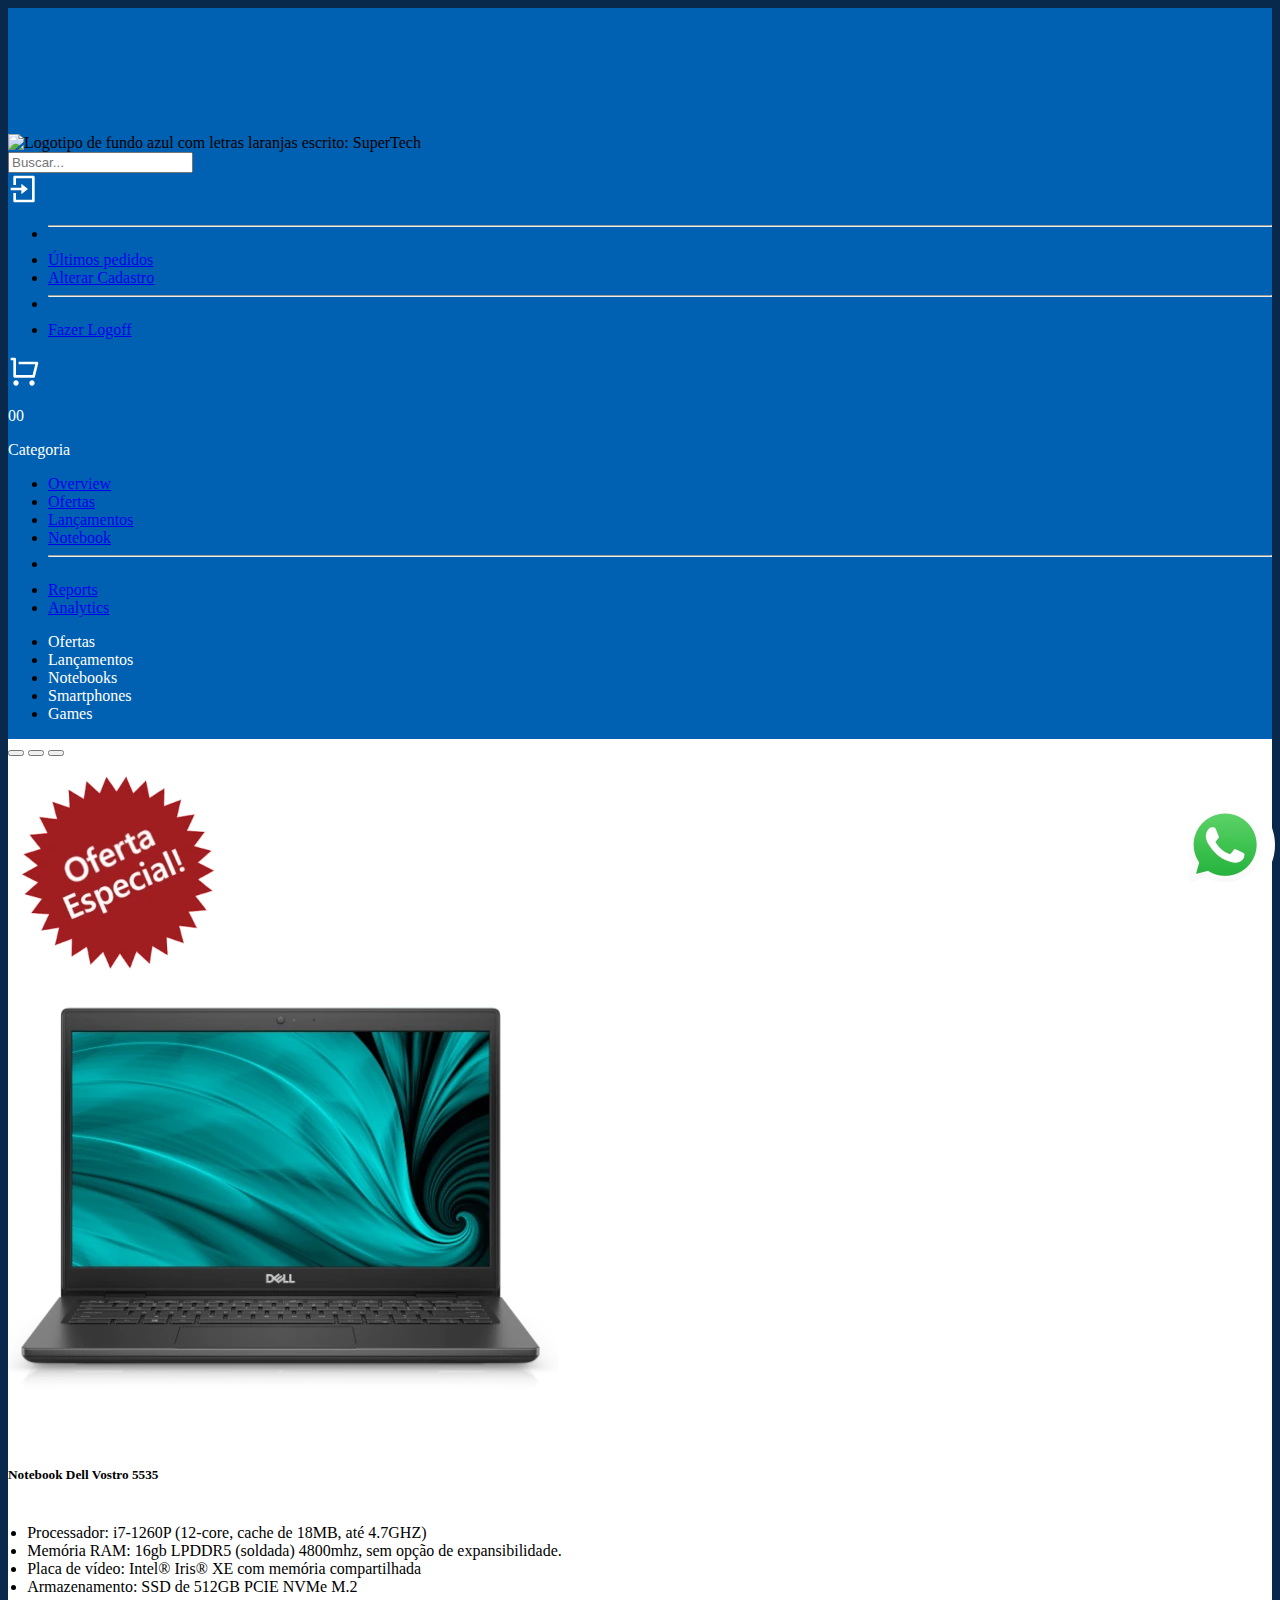
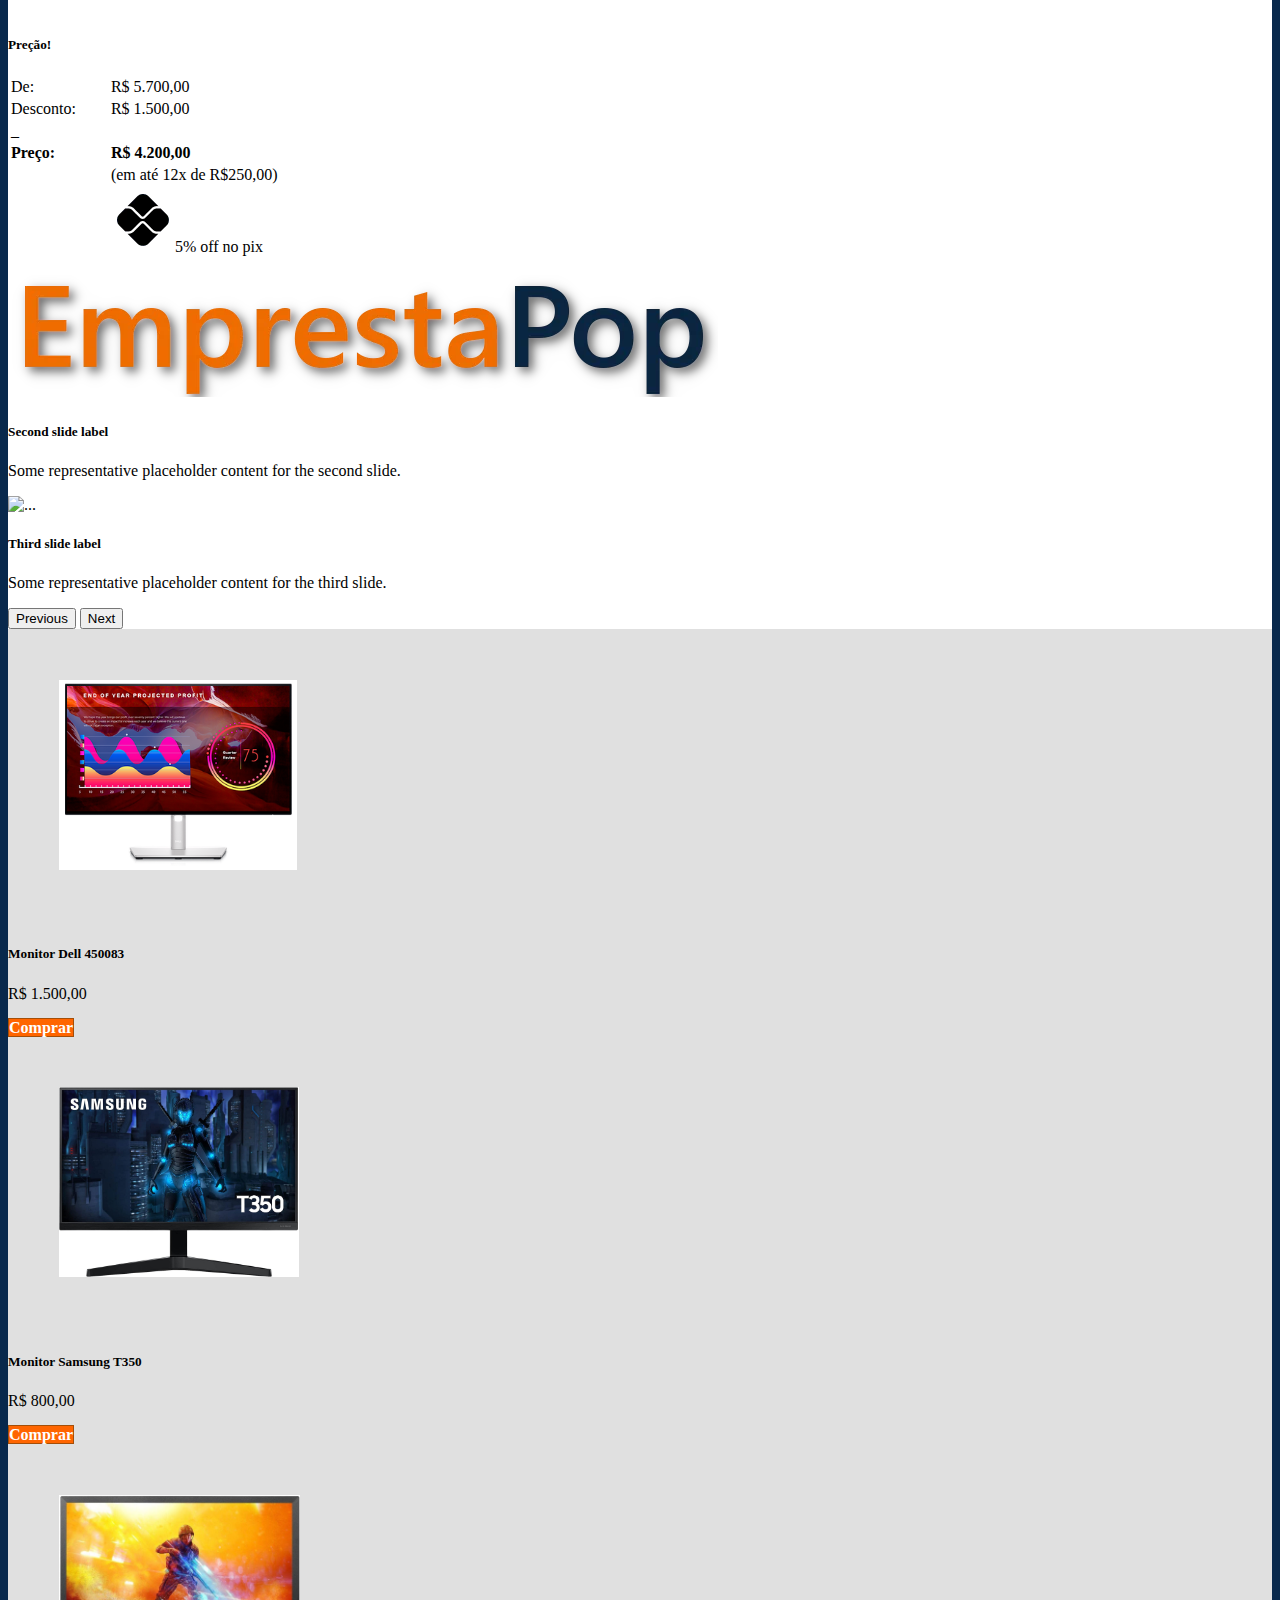
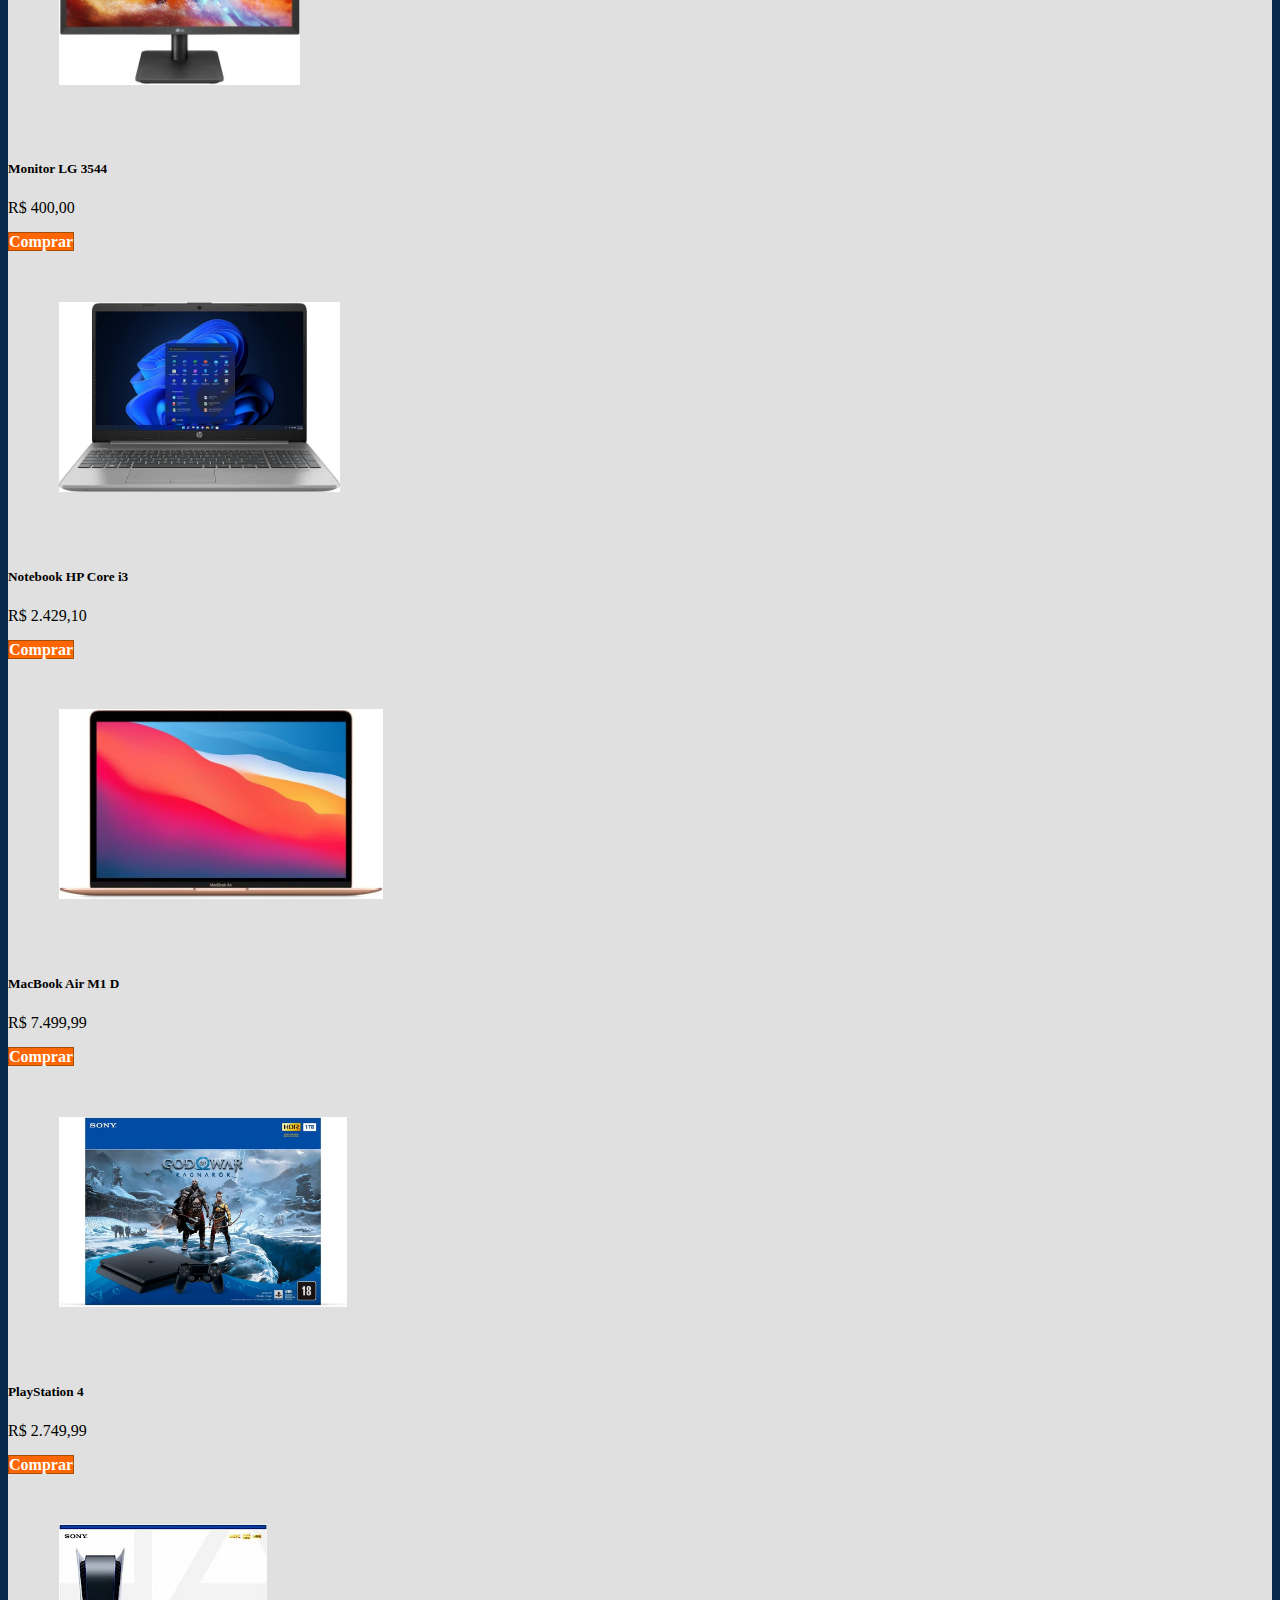
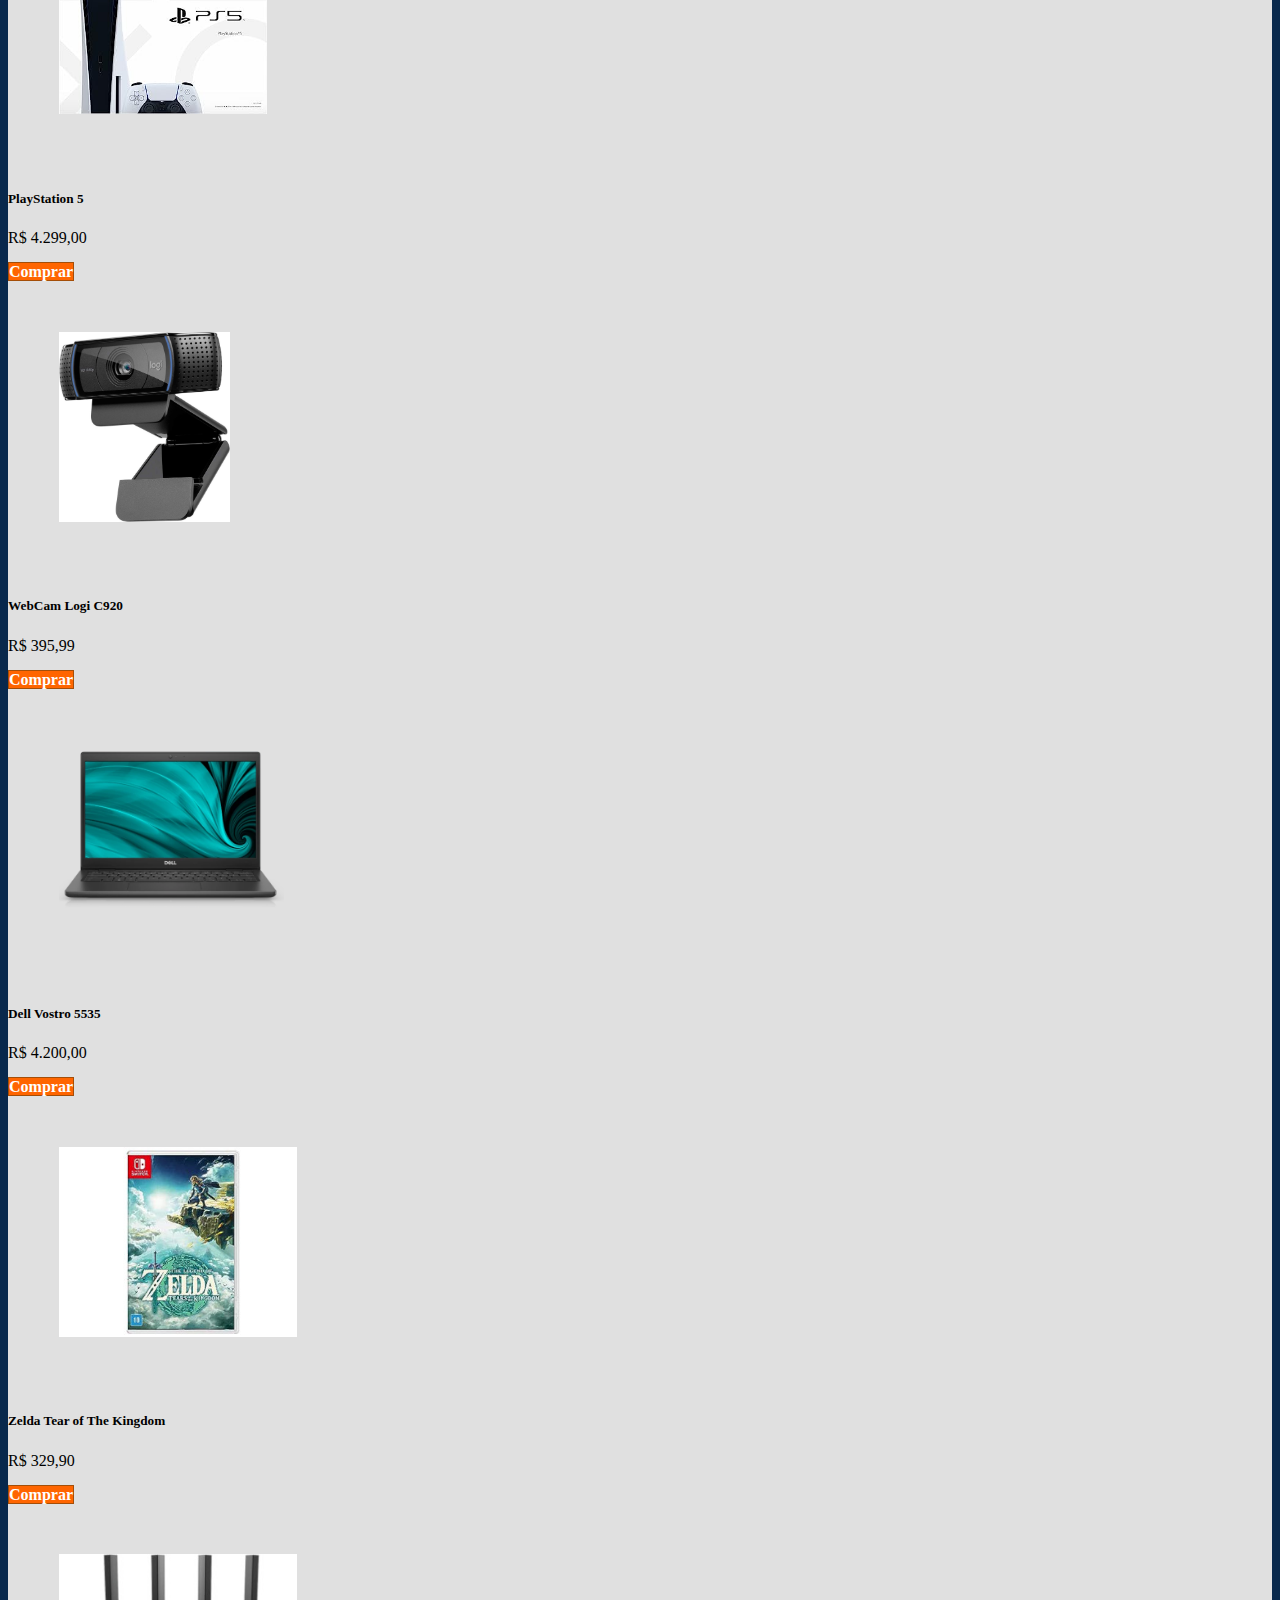
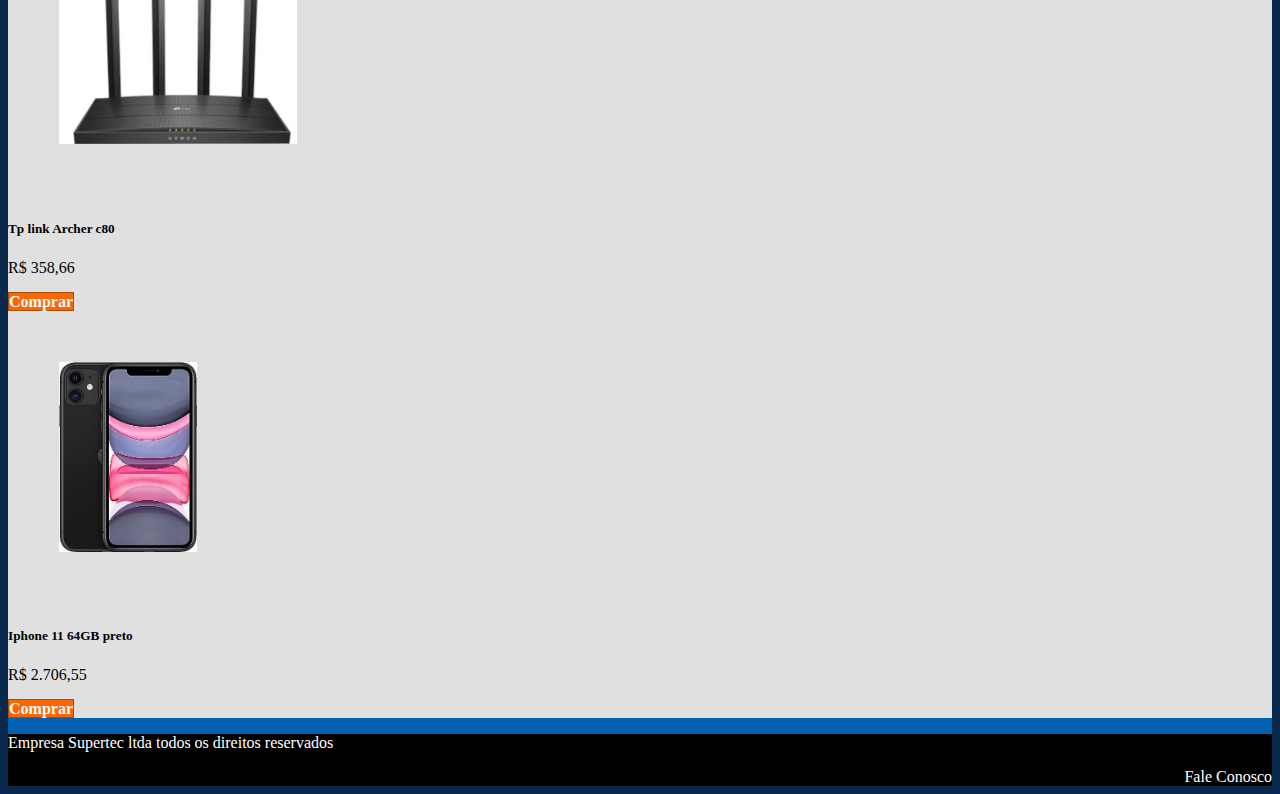
==== index.html @ a329a307 "projeto inicial" ====
<!DOCTYPE html>
<html lang="pt-br">
<head>
    <meta charset="UTF-8">
    <meta name="viewport" content="width=device-width, initial-scale=1.0">
    <title>Loja</title>
    <link href="https://cdn.jsdelivr.net/npm/bootstrap@5.2.3/dist/css/bootstrap.min.css" rel="stylesheet" integrity="sha384-rbsA2VBKQhggwzxH7pPCaAqO46MgnOM80zW1RWuH61DGLwZJEdK2Kadq2F9CUG65" crossorigin="anonymous" >
    <link href="https://cdn.jsdelivr.net/npm/remixicon@2.2.0/fonts/remixicon.css" rel="stylesheet">
    <link rel="stylesheet" href="style/style.css">

</head>

<body>
                                                                                        
    <div class="container">
     

        <header class="row">
            <!-- logo -->
            <div class="visual col-xs-12 col-sm-12 col-md-3 col-xl-2 fora-logo ">
                <div class="col">
                <img src="assets/Logo.webp" alt= "Logotipo de fundo azul com letras laranjas escrito: SuperTech" class="img-fluid fora-img">
                </div>
            </div>
            
            <!-- Search Bar -->
            <div class="d-flex col-xs-6 col-sm-12 col-md-5 col-xl-8 align-items-center py-3">
                <form class="w-100 me-3" role="search">
                  <input type="search" class="form-control" placeholder="Buscar..." aria-label="Search">
                </form>
            </div>
            <!-- Login-->
            <div class="col-xs-1 col-sm-1 col-md-1 col-xl-1 py-3 header-icon-button">
                <a href="#" class="d-block link-body-emphasis text-decoration-none dropdown-toggle" data-bs-toggle="dropdown" aria-expanded="false">
                    <img src="assets/login-box-line-white.svg" alt="mdo" width="32" height="32" class="rounded-circle">
                  </a>
                  <ul class="dropdown-menu text-small shadow">
                    
                    <li><hr class="dropdown-divider"></li>
                    <li><a class="dropdown-item" href="#">Últimos pedidos</a></li>
                    <li><a class="dropdown-item" href="#">Alterar Cadastro</a></li>
                    <li><hr class="dropdown-divider"></li>
                    <li><a class="dropdown-item" href="#">Fazer Logoff</a></li>
                  </ul>
            </div>
            <!-- Carrinho-->
            <div class="col-xs-1 col-sm-1 col-md-1 col-xl-1 py-3">
                <a href="#" class="d-block ">
                    <img src="assets/shopping-cart-line-white.svg" alt="mdo" width="32" height="32" class="">
                </a>
                <p id="contadorCarrinho" style="color:white">00</p>
                </div>
        
            <!--Barra de navegação-->
            <nav class="py-2 bg-body-tertiary border-bottom">
                <div class="container d-flex flex-wrap">
                    <div class="dropdown">
                        <a href="#" class="d-flex align-items-center py-2 px-2 dropdown-toggle link-nav-menu" data-bs-toggle="dropdown" aria-expanded="false">
                          Categoria
                        </a>
                        <ul class="dropdown-menu text-small shadow" style="">
                          <li><a class="dropdown-item active" href="#" aria-current="page">Overview</a></li>
                          <li><a class="dropdown-item" href="#">Ofertas</a></li>
                          <li><a class="dropdown-item" href="#">Lançamentos</a></li>
                          <li><a class="dropdown-item" href="#">Notebook</a></li>
                          <li><hr class="dropdown-divider"></li>
                          <li><a class="dropdown-item" href="#">Reports</a></li>
                          <li><a class="dropdown-item" href="#">Analytics</a></li>
                        </ul>
                      </div>
                    <ul class="nav me-auto ">
                        <li class="nav-item"><a href="#" class="nav-link link-body-emphasis px-2 link-nav-menu">Ofertas</a></li>
                        <li class="nav-item"><a href="#" class="nav-link link-body-emphasis px-2 link-nav-menu">Lançamentos</a></li>
                        <li class="nav-item"><a href="#" class="nav-link link-body-emphasis px-2 link-nav-menu">Notebooks</a></li>
                        <li class="nav-item"><a href="#" class="nav-link link-body-emphasis px-2 link-nav-menu">Smartphones</a></li>
                        <li class="nav-item"><a href="#" class="nav-link link-body-emphasis px-2 link-nav-menu">Games</a></li>
                    </ul>
                <div>
              </nav>
            <!-- carrossel -->
            <div class="pad-carrossel">
            <div class="row carrossel"> 
                <div id="carouselExampleDark" class="carousel carousel-dark slide axssd">
                    <!--Indicadores do carrossel _ _ _ -->
                    <div class="carousel-indicators">
                      <button type="button" data-bs-target="#carouselExampleDark" data-bs-slide-to="0" class="active" aria-current="true" aria-label="Slide 1"></button>
                      <button type="button" data-bs-target="#carouselExampleDark" data-bs-slide-to="1" aria-label="Slide 2"></button>
                      <button type="button" data-bs-target="#carouselExampleDark" data-bs-slide-to="2" aria-label="Slide 3"></button>
                    </div>
                    <!--Carrossel Conjunto-->
                    <div class="carousel-inner">
                      <!--Carrossel 1-->
                      <div class="carousel-item active" data-bs-interval="10000">
                        <div class="row carousel-item-block">
                        <div class="col-1 d-flex align-items-center" > <!--Oferta sim/não-->
                            <img src="assets/oferta-especial.webp" class="d-block w-100" alt="...">
                        </div>

                        <div class="col-3"> <!--Imagem do produto-->
                            <img src="assets/produto1.webp" class="d-block w-100" alt="...">
                        </div>
                                                
                        <div class="col-4 d-flex flex-wrap align-items-center"> <!-- Descrição lateral-->
                          <h5>Notebook Dell Vostro 5535</h5>
                          <ul class="carousel-item-text">
                            <li>Processador: i7-1260P (12-core, cache de 18MB, até 4.7GHZ)</li>
                            <li>Memória RAM: 16gb LPDDR5 (soldada) 4800mhz, sem opção de expansibilidade.</li>
                            <li>Placa de vídeo: Intel® Iris® XE com memória compartilhada</li>
                            <li >Armazenamento: SSD de 512GB PCIE NVMe M.2</li>
                          </ul>
                          
                        </div>
                        <div class="col-4">
                            <h5>Preção!</h5>
                            <table>
                                <tr><td>De:</td><td class="carousel-item-table">R$ 5.700,00</td></tr>
                                <tr><td>Desconto:</td><td class="carousel-item-table">R$ 1.500,00</td></tr>
                                <tr><td>_</td></tr>
                                <tr><td><span>Preço:</span></td><td class="carousel-item-table"><span>R$ 4.200,00</span></td></tr>
                                
                                <tr><td></td><td class="carousel-item-table">(em até 12x de R$250,00)</td></tr>
                                <tr><td></td><td class="carousel-item-table"><img src="assets/pix-64.webp" alt="">5% off no pix</td></tr>

                            </table>
                        </div>
                        </div>
                      </div>
                      <!--Carrossel 2-->
                      <div class="carousel-item" data-bs-interval="2000">
                        <img src="assets/Logo2.webp" class="d-block w-100" alt="...">
                        <div class="carousel-caption d-none d-md-block">
                          <h5>Second slide label</h5>
                          <p>Some representative placeholder content for the second slide.</p>
                        </div>
                      </div>
                      <!--Carrossel 3-->
                      <div class="carousel-item">
                        <img src="..." class="d-block w-100" alt="...">
                        <div class="carousel-caption d-none d-md-block">
                          <h5>Third slide label</h5>
                          <p>Some representative placeholder content for the third slide.</p>
                        </div>
                      </div>
                    </div>
                    <button class="carousel-control-prev" type="button" data-bs-target="#carouselExampleDark" data-bs-slide="prev">
                      <span class="carousel-control-prev-icon" aria-hidden="true"></span>
                      <span class="visually-hidden">Previous</span>
                    </button>
                    <button class="carousel-control-next" type="button" data-bs-target="#carouselExampleDark" data-bs-slide="next">
                      <span class="carousel-control-next-icon" aria-hidden="true"></span>
                      <span class="visually-hidden">Next</span>
                    </button>
                  </div>
            </div>
          </div>
    <!--Cards-->
        
            
    
    <div class="px-2">
      <div class="row g-3 container-card">
    <!--    
        <div class="col-sm-6 col-md-4 col-lg-3">    
            <div class="card border-primary">
              <div class="header-card-div">
                <div class="header-card-div-p">
                  <p>Adicionar ao carrinho</p>
                </div>
                <div class="header-card-div-img">
                <img src="assets/addcart.webp" alt="adicionar carrinho" class="header-card-img" >
                </div>
              </div>
                <img src="monitor.png" class="card-img-top" alt="...">
                    <div class="card-body">
                        <h5 class="card-title"> Produto</h5>
                        <p class="card-text">Descrição</p>
                        <a href="#" class="btn btn-info fw-bold">Compre!</a>
                    </div>
            </div>
        </div>
      -->

      </div>   
        
     </div>                    

     <whatsapp><img id="whatsapp_float" src="assets/whatsapp.webp" alt="Fale Conosco pelo Whatsapp!"></whatsapp>

     <div class="">
      <footer class="row">
        <div class="col"><p>Empresa Supertec ltda todos os direitos reservados</p></div>
        <div class="col fale-conosco">Fale Conosco <i class="ri-facebook-box-line"></i>  <i class="ri-instagram-line"></i> </div>
      </footer>
    </div>
 
  
<script src="https://cdn.jsdelivr.net/npm/bootstrap@5.2.3/dist/js/bootstrap.bundle.min.js" integrity="sha384-kenU1KFdBIe4zVF0s0G1M5b4hcpxyD9F7jL+jjXkk+Q2h455rYXK/7HAuoJl+0I4" crossorigin="anonymous"> </script>   
<script src="app/app.js"></script>
</body>
</html>
---- style/style.css ----
#whatsapp_float{
    width: 100px;
    position: fixed;
    bottom: 5px;
    right: 5px;
    box-shadow:0;
    background-color: white;
    border-radius: 50%;
    transition: background-color 0.5ms;
    transition: box-shaddow 0.5ms;
    
       
}
#whatsapp_float:hover{
    
    background-color: green;
    box-shadow: inset white 0 0 15px 10px;  
}

#login-in-out{
    background-color: lightgray;
    margin-right: 1%;
    padding: 5%;
    border-radius: 12px;
    border: 1px solid black;
    
    flex-shrink: 0;
}

.fora-img{
        margin-top: 10%;
        
}


.grupo-busca{
    margin-top: 4%;
}
.busca{
    width: calc(100% - 35px);
    border: 2px solid black;
    border-top-left-radius: 5px;
    border-bottom-left-radius: 5px;
    
}

.lupabusca{
    background-color: lightgray;
    padding: 1px 1px 1px 4px;
    width: 30px;
    height: 30px;
    border-radius: 5px;
    border: 2px solid black;
    align-items: center;
}

header{
    background-color: #0060b1;
}

body{
    background-color:#08284c;
}

.header-icon-button{
    color: black;
    
}
.link-nav-menu{
    text-decoration: none;
    color: white;
    text-align: center;
    transition: 0.4s;
    font-weight:500;
    
}

.link-nav-menu:visited{
    text-decoration: none;
    color: white;
        
}

.link-nav-menu:hover{
    text-decoration: underline;
    text-align: center;
    color: white;
}

.carrossel{
    background-color: white;
}

.carousel-item-block{
    margin-bottom: 1rem ;
    margin-top: 1rem;
}
.carousel-item-text{
    border: 0;
    padding: 1.2rem;
}

.carousel-item-table{
    padding-left: 2em;
}

tr span{
    font-weight: bold;
}

.container-card{
    background-color: #e0e0e0; 
}



.card-back-style{
    border: 0;
    justify-content: center;
    align-items: center;
}



.card-img-top{
    padding: 4%;
    
}

.card-button-color{
    background-color: #ff6500;
    border: 1px solid #a44e08;
    color: white;
    font-weight: bold;

}

.card-color-button:hover{
    background-color: #b86107;
    border: 1px solid #a44e08;
    

}

.card-img-dimensions{
    max-height: 190px;
    max-width: 100%;
    width: fit-content;
    
    

}

footer{
    background-color: black;
    color: #FFF;
}

.fale-conosco{
    text-align: right;
}

@media (max-width:576px){
.hide-menu{
	display:none;

}
}
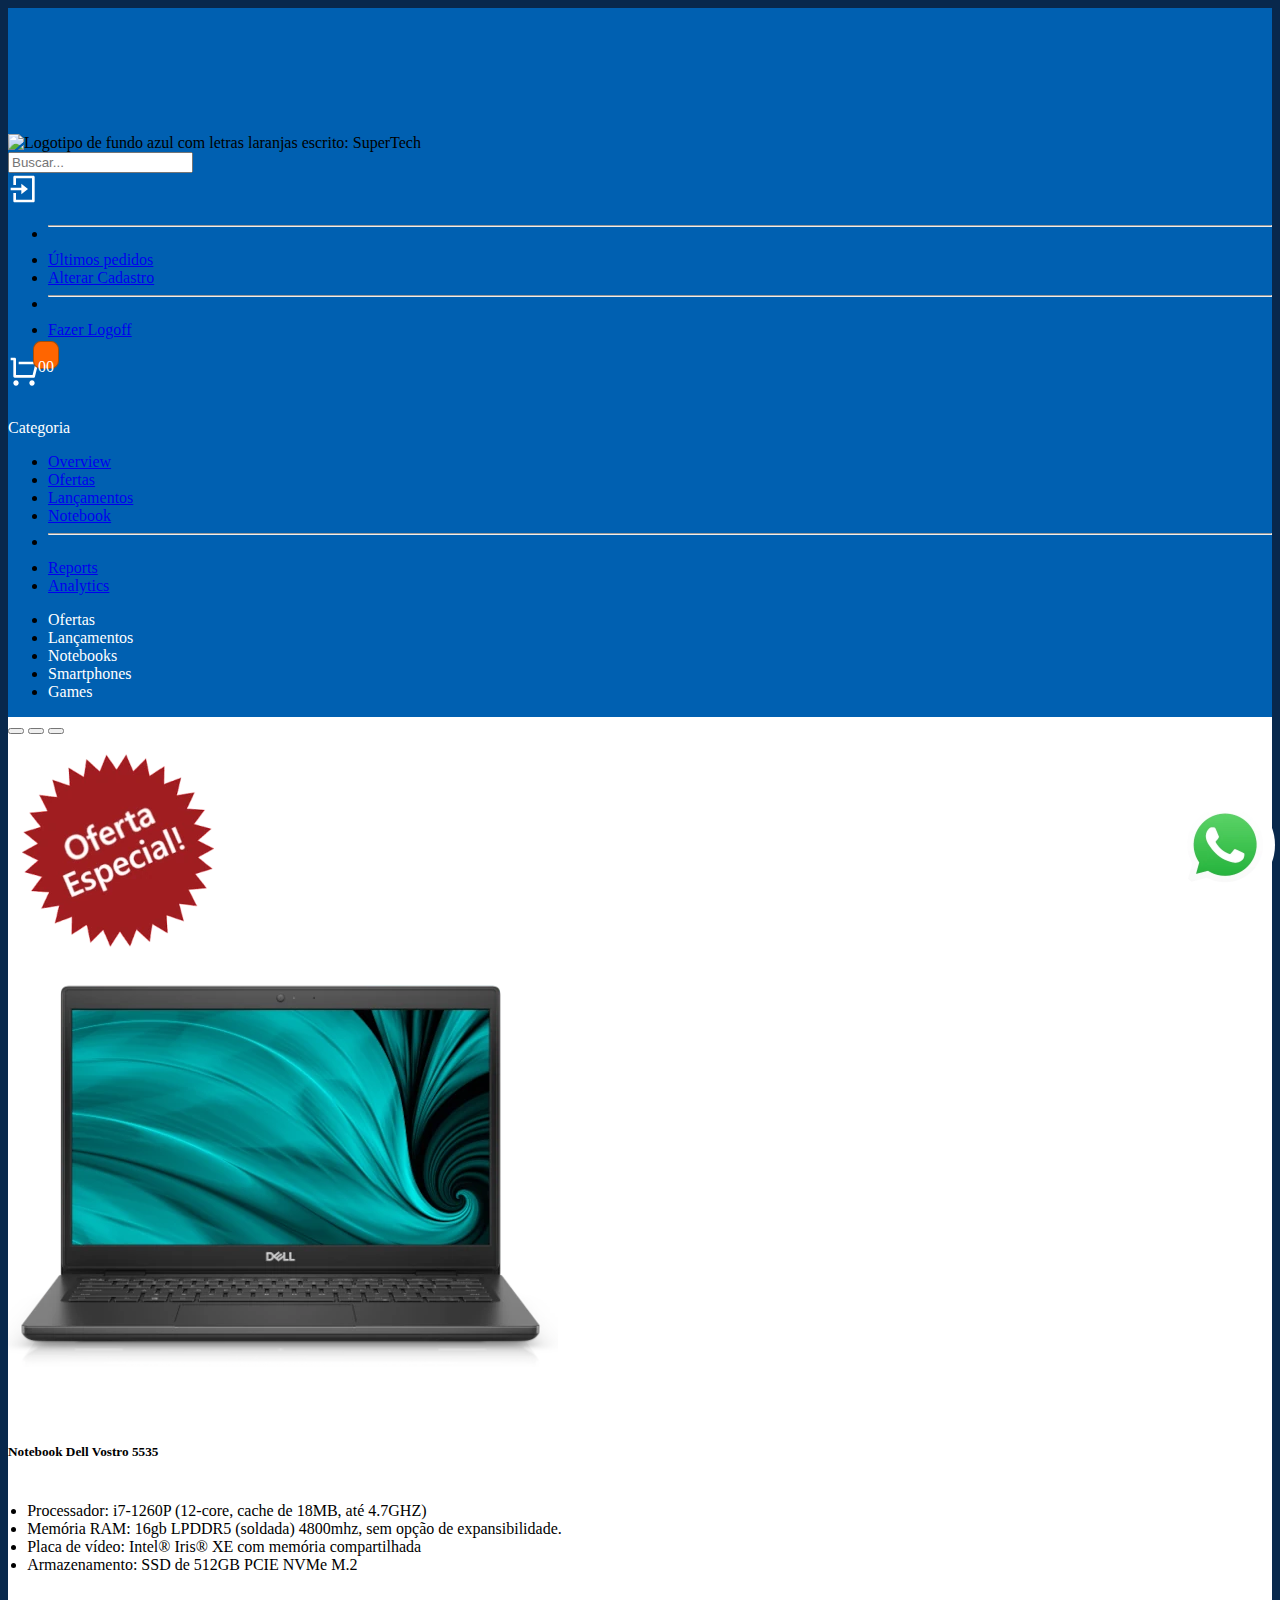
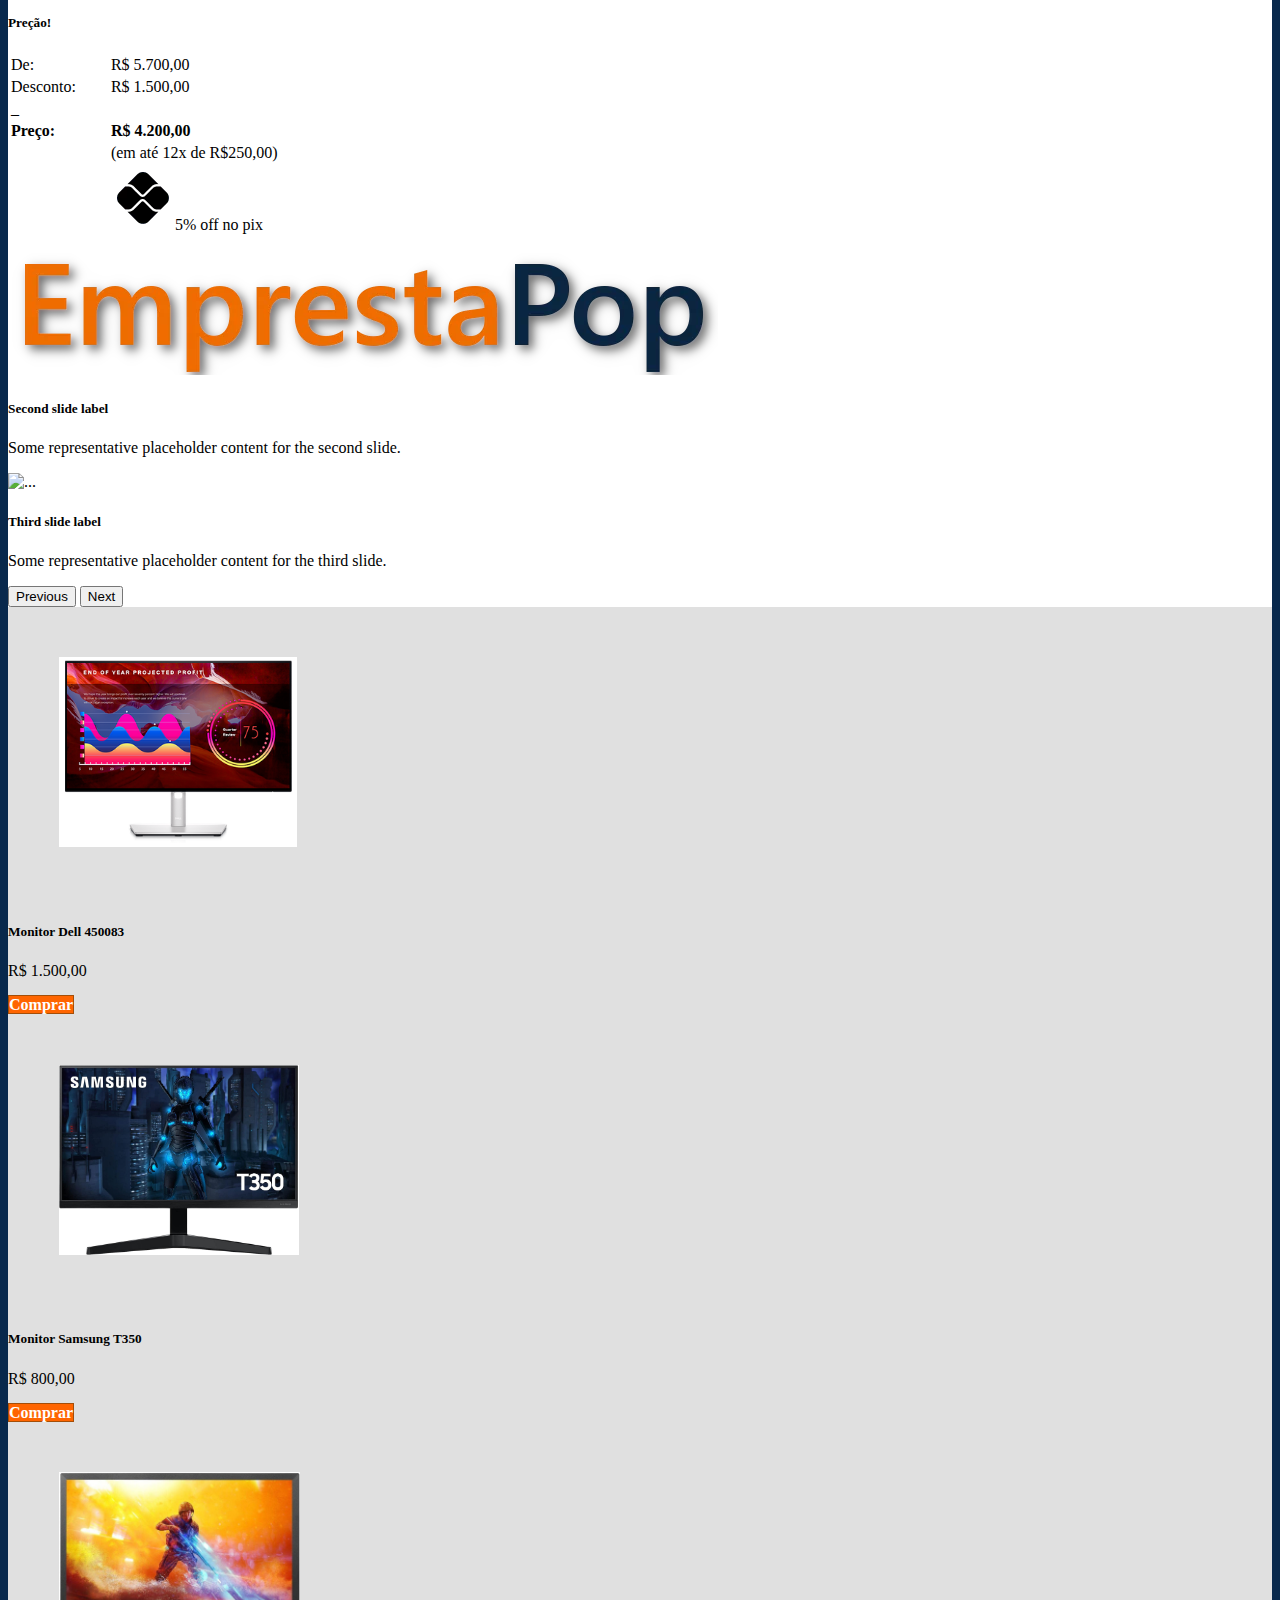
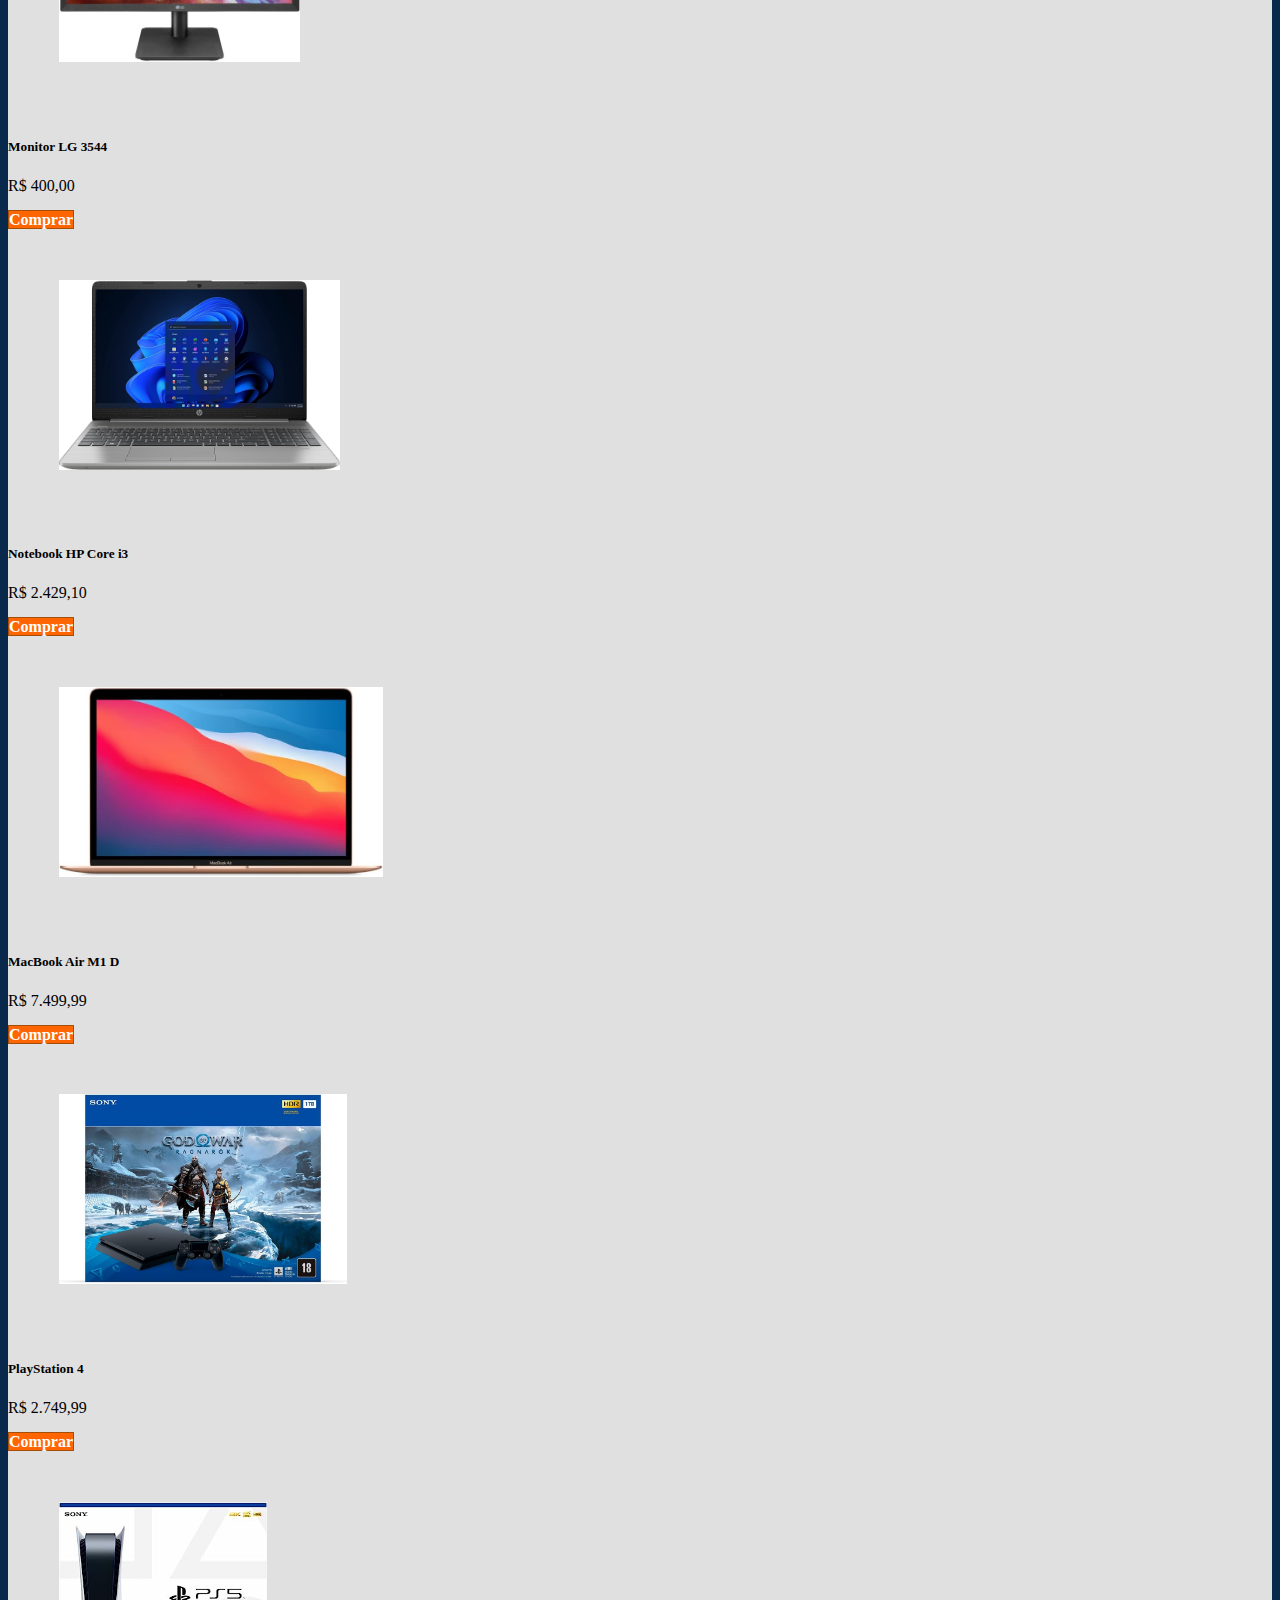
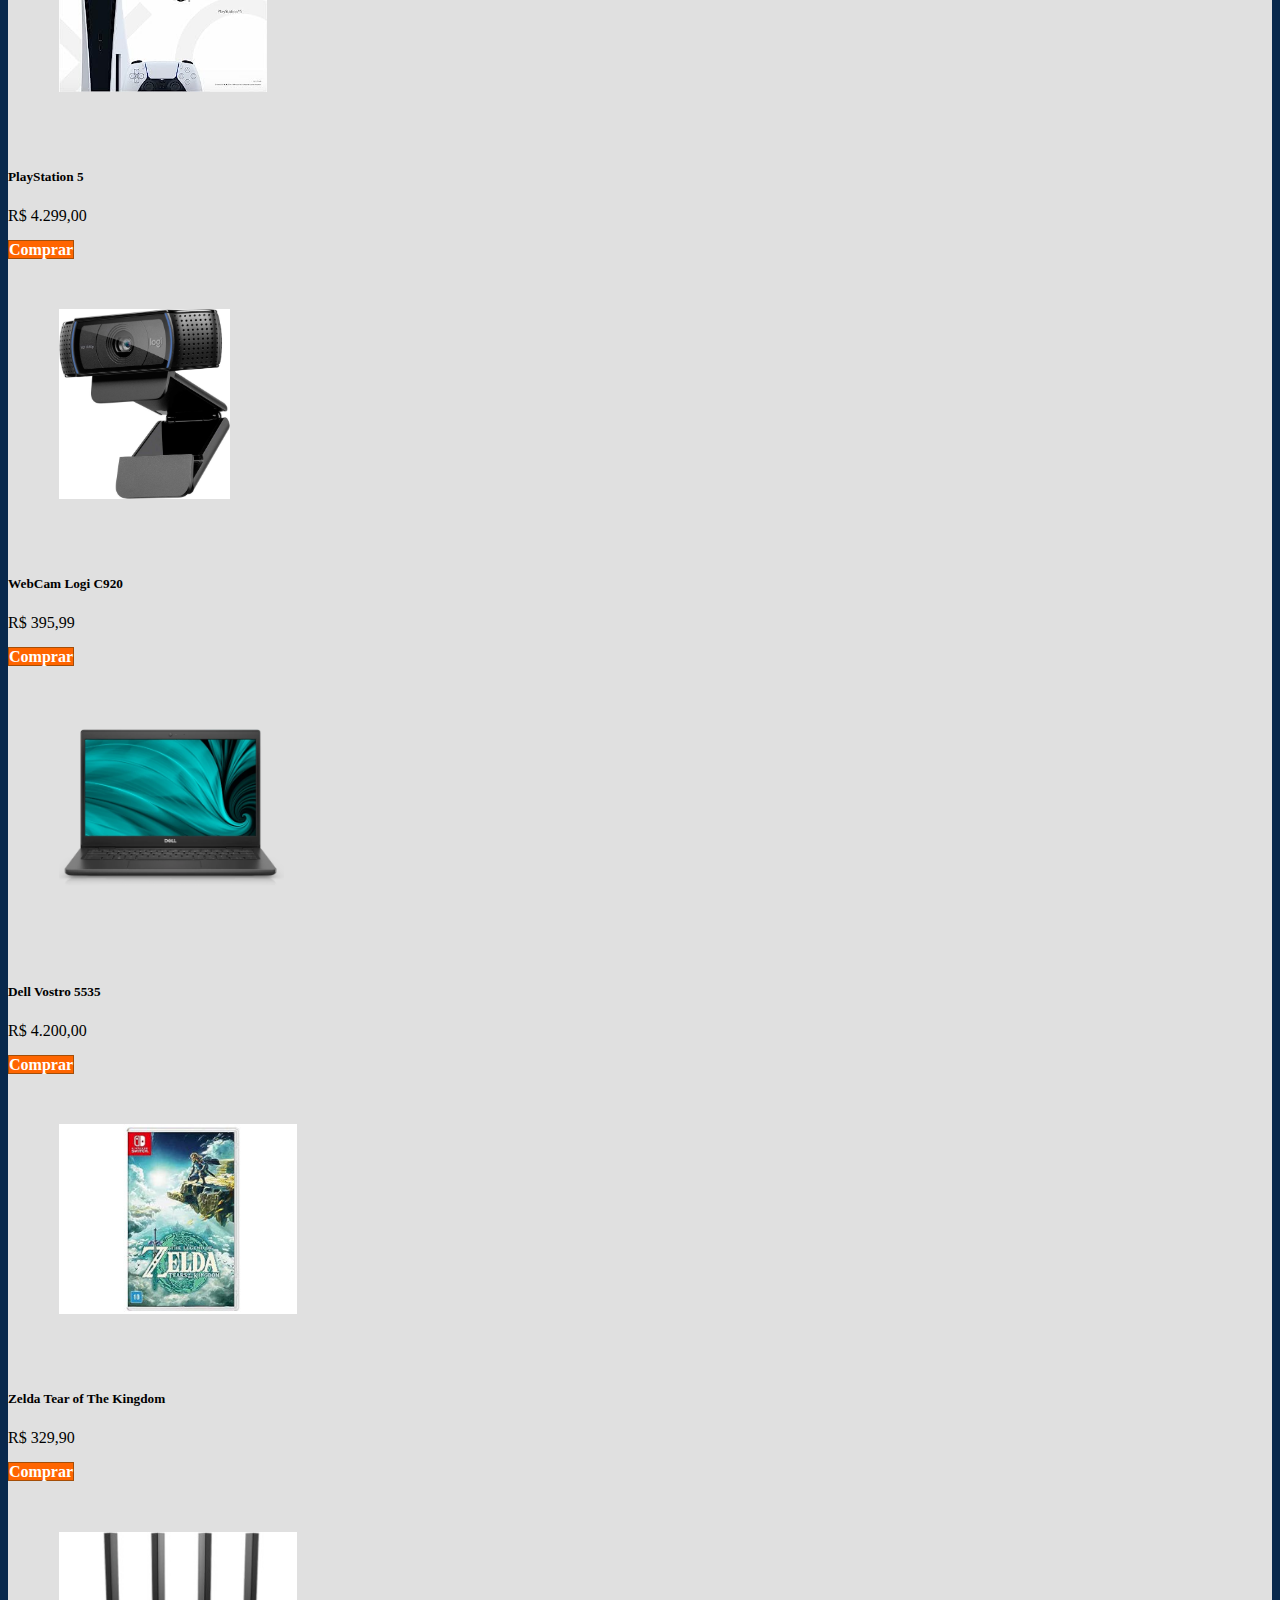
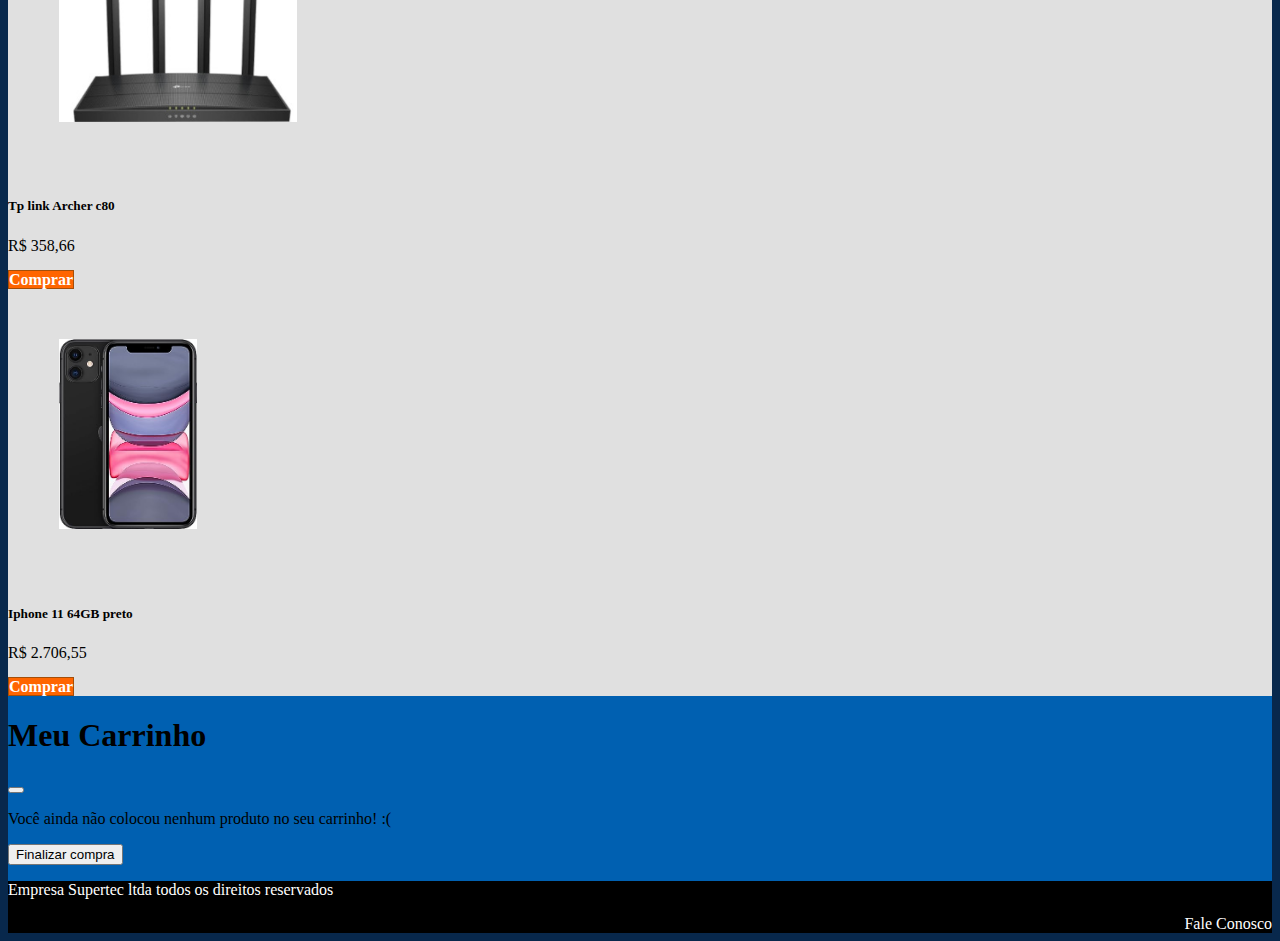
==== commit cc4d7dda: "Criação do Modal de Carrinho, criação do contador de itens" ====
--- a/index.html
+++ b/index.html
@@ -17,25 +17,24 @@
 
         <header class="row">
             <!-- logo -->
-            <div class="visual col-xs-12 col-sm-12 col-md-3 col-xl-2 fora-logo ">
+            <div class="col-xs-12 col-sm-12 col-md-3 col-xl-2 fora-logo">
                 <div class="col">
                 <img src="assets/Logo.webp" alt= "Logotipo de fundo azul com letras laranjas escrito: SuperTech" class="img-fluid fora-img">
                 </div>
             </div>
             
             <!-- Search Bar -->
-            <div class="d-flex col-xs-6 col-sm-12 col-md-5 col-xl-8 align-items-center py-3">
+            <div class="d-flex col-xs-6 col-sm-12 col-md-5 col-xl-8 align-items-center py-4">
                 <form class="w-100 me-3" role="search">
                   <input type="search" class="form-control" placeholder="Buscar..." aria-label="Search">
                 </form>
             </div>
             <!-- Login-->
-            <div class="col-xs-1 col-sm-1 col-md-1 col-xl-1 py-3 header-icon-button">
+            <div class="col-xs-1 col-sm-1 col-md-1 col-xl-1 header-icon-button py-4">
                 <a href="#" class="d-block link-body-emphasis text-decoration-none dropdown-toggle" data-bs-toggle="dropdown" aria-expanded="false">
                     <img src="assets/login-box-line-white.svg" alt="mdo" width="32" height="32" class="rounded-circle">
                   </a>
                   <ul class="dropdown-menu text-small shadow">
-                    
                     <li><hr class="dropdown-divider"></li>
                     <li><a class="dropdown-item" href="#">Últimos pedidos</a></li>
                     <li><a class="dropdown-item" href="#">Alterar Cadastro</a></li>
@@ -44,12 +43,20 @@
                   </ul>
             </div>
             <!-- Carrinho-->
-            <div class="col-xs-1 col-sm-1 col-md-1 col-xl-1 py-3">
-                <a href="#" class="d-block ">
-                    <img src="assets/shopping-cart-line-white.svg" alt="mdo" width="32" height="32" class="">
-                </a>
-                <p id="contadorCarrinho" style="color:white">00</p>
-                </div>
+            <div class="col-xs-1 col-sm-1 col-md-1 col-xl-1 header-icon-button py-4">
+              <a href="#" class="d-block">
+                <img src="assets/shopping-cart-line-white.svg" alt="mdo" width="32" height="32" class="" data-bs-toggle="modal" data-bs-target="#modalExibirCarrinho" >
+            </a>
+            <div id="contadorCarrinhoDiv">
+            <p id="contadorCarrinho" class="" style="color:white">00</p>
+            </div>
+          </div>
+
+            
+            <!-- <div class="col-xs-1 col-sm-1 col-md-1 col-xl-1 py-1">
+                
+                
+                </div> -->
         
             <!--Barra de navegação-->
             <nav class="py-2 bg-body-tertiary border-bottom">
@@ -184,6 +191,25 @@
         
      </div>                    
 
+
+<!-- Modal -->
+<div class="modal fade" id="modalExibirCarrinho" tabindex="-1" aria-labelledby="exampleModalLabel" aria-hidden="true">
+  <div class="modal-dialog modal-xl">
+    <div class="modal-content">
+      <div class="modal-header">
+        <h1 class="modal-title fs-5" id="exampleModalLabel">Meu Carrinho</h1>
+        <button type="button" class="btn-close" data-bs-dismiss="modal" aria-label="Close"></button>
+      </div>
+      <div class="modal-body" id="carrinhoModal">
+        <p>Você ainda não colocou nenhum produto no seu carrinho! :(</p>
+      </div>
+     <div class="modal-footer">
+        <button type="button" class="btn btn-primary">Finalizar compra</button>
+      </div>
+    </div>
+  </div>
+</div>
+<!-- -->
      <whatsapp><img id="whatsapp_float" src="assets/whatsapp.webp" alt="Fale Conosco pelo Whatsapp!"></whatsapp>
 
      <div class="">
--- a/style/style.css
+++ b/style/style.css
@@ -66,6 +66,20 @@
     color: black;
     
 }
+
+#contadorCarrinhoDiv{
+   text-align: center;
+   justify-content: center;
+   border: #a44e08 solid 0.5px;
+   background-color: #ff6500;
+   border-radius: 30%;
+   display: block;
+   position: relative;
+   bottom: 3.125rem;
+   left: 1.5625rem;
+   width: 1.5rem;
+   height: 1.6rem;
+}
 .link-nav-menu{
     text-decoration: none;
     color: white;
@@ -151,6 +165,28 @@
 
 }
 
+.modalItem{
+    display: flex;
+}
+
+.modalItemImagem{
+    align-items: center;
+    justify-content: center;
+    
+    
+}
+.modalImagem{
+    max-width: 200px;
+    width: fit-content;
+    height: fit-content;
+    max-height: 150px;
+}
+.modalItemQuantidade{
+    display: flex;
+    justify-content: space-around;
+    
+}
+
 footer{
     background-color: black;
     color: #FFF;
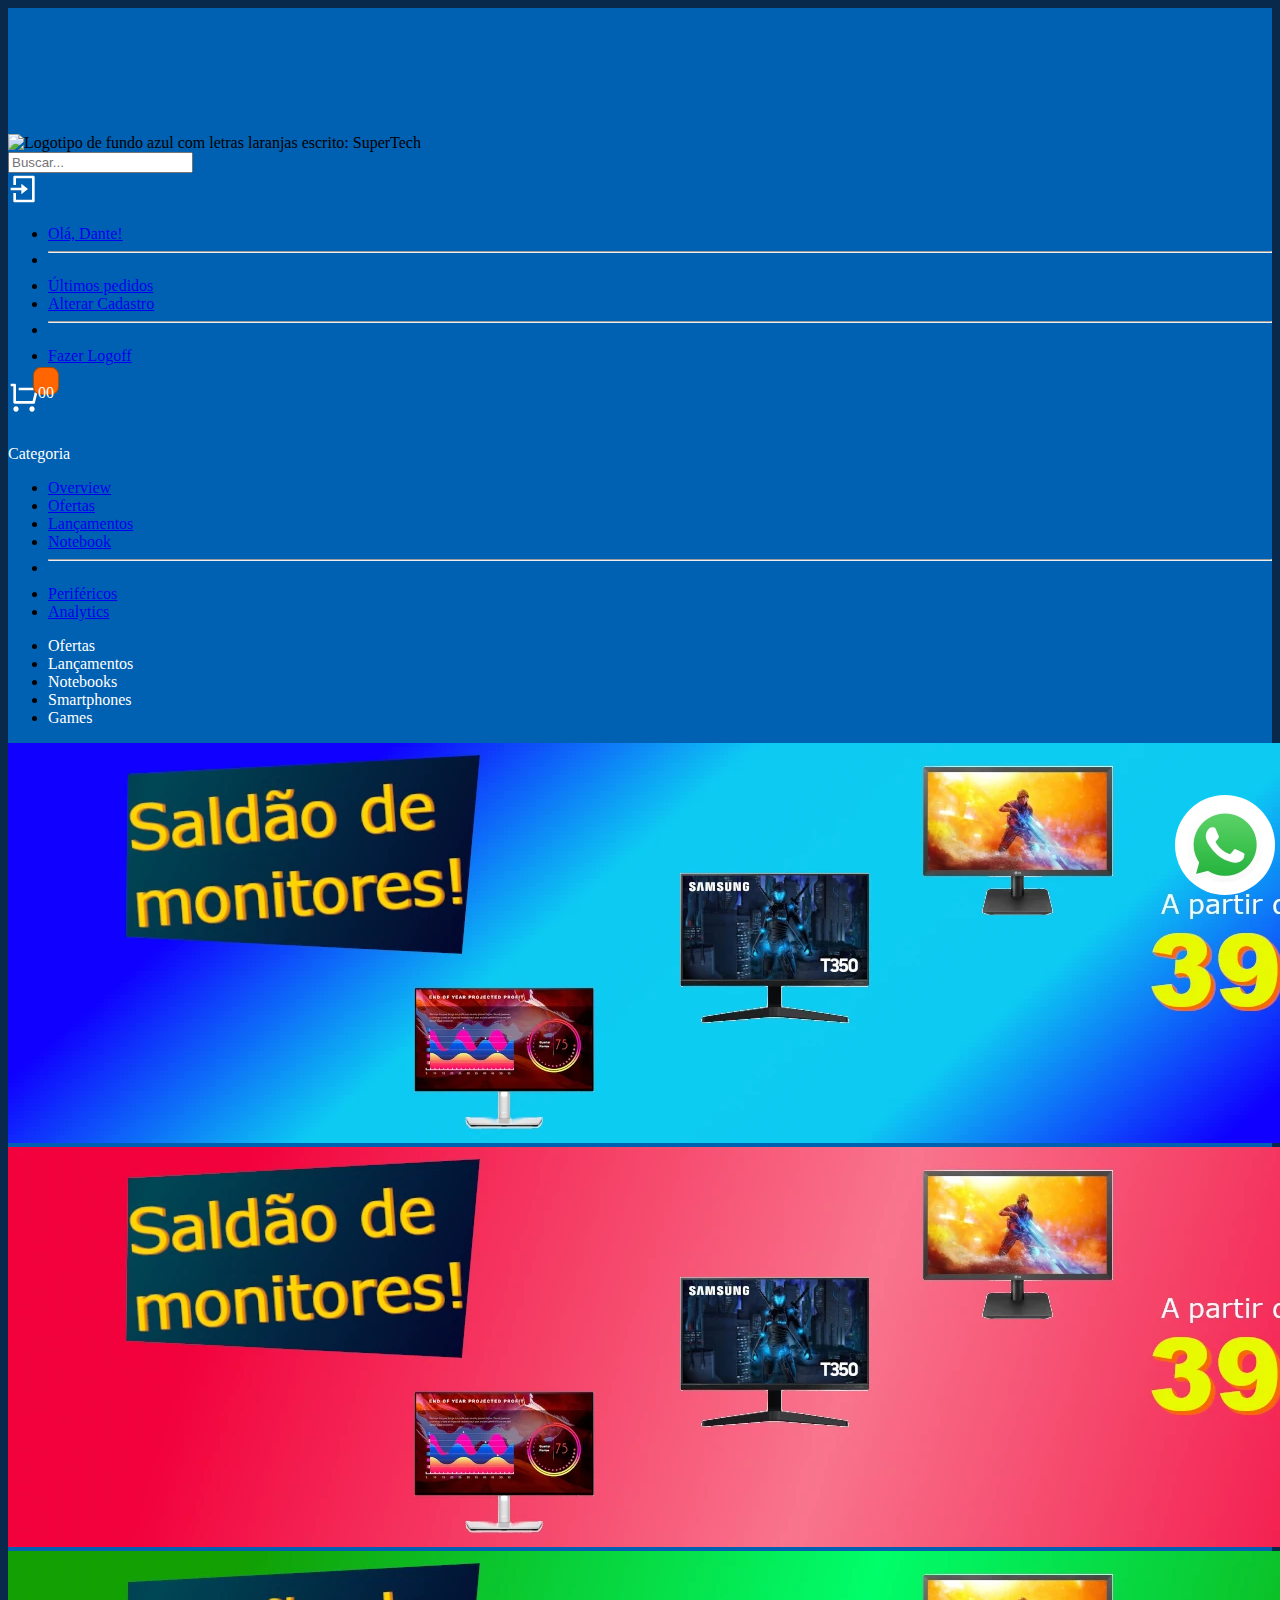
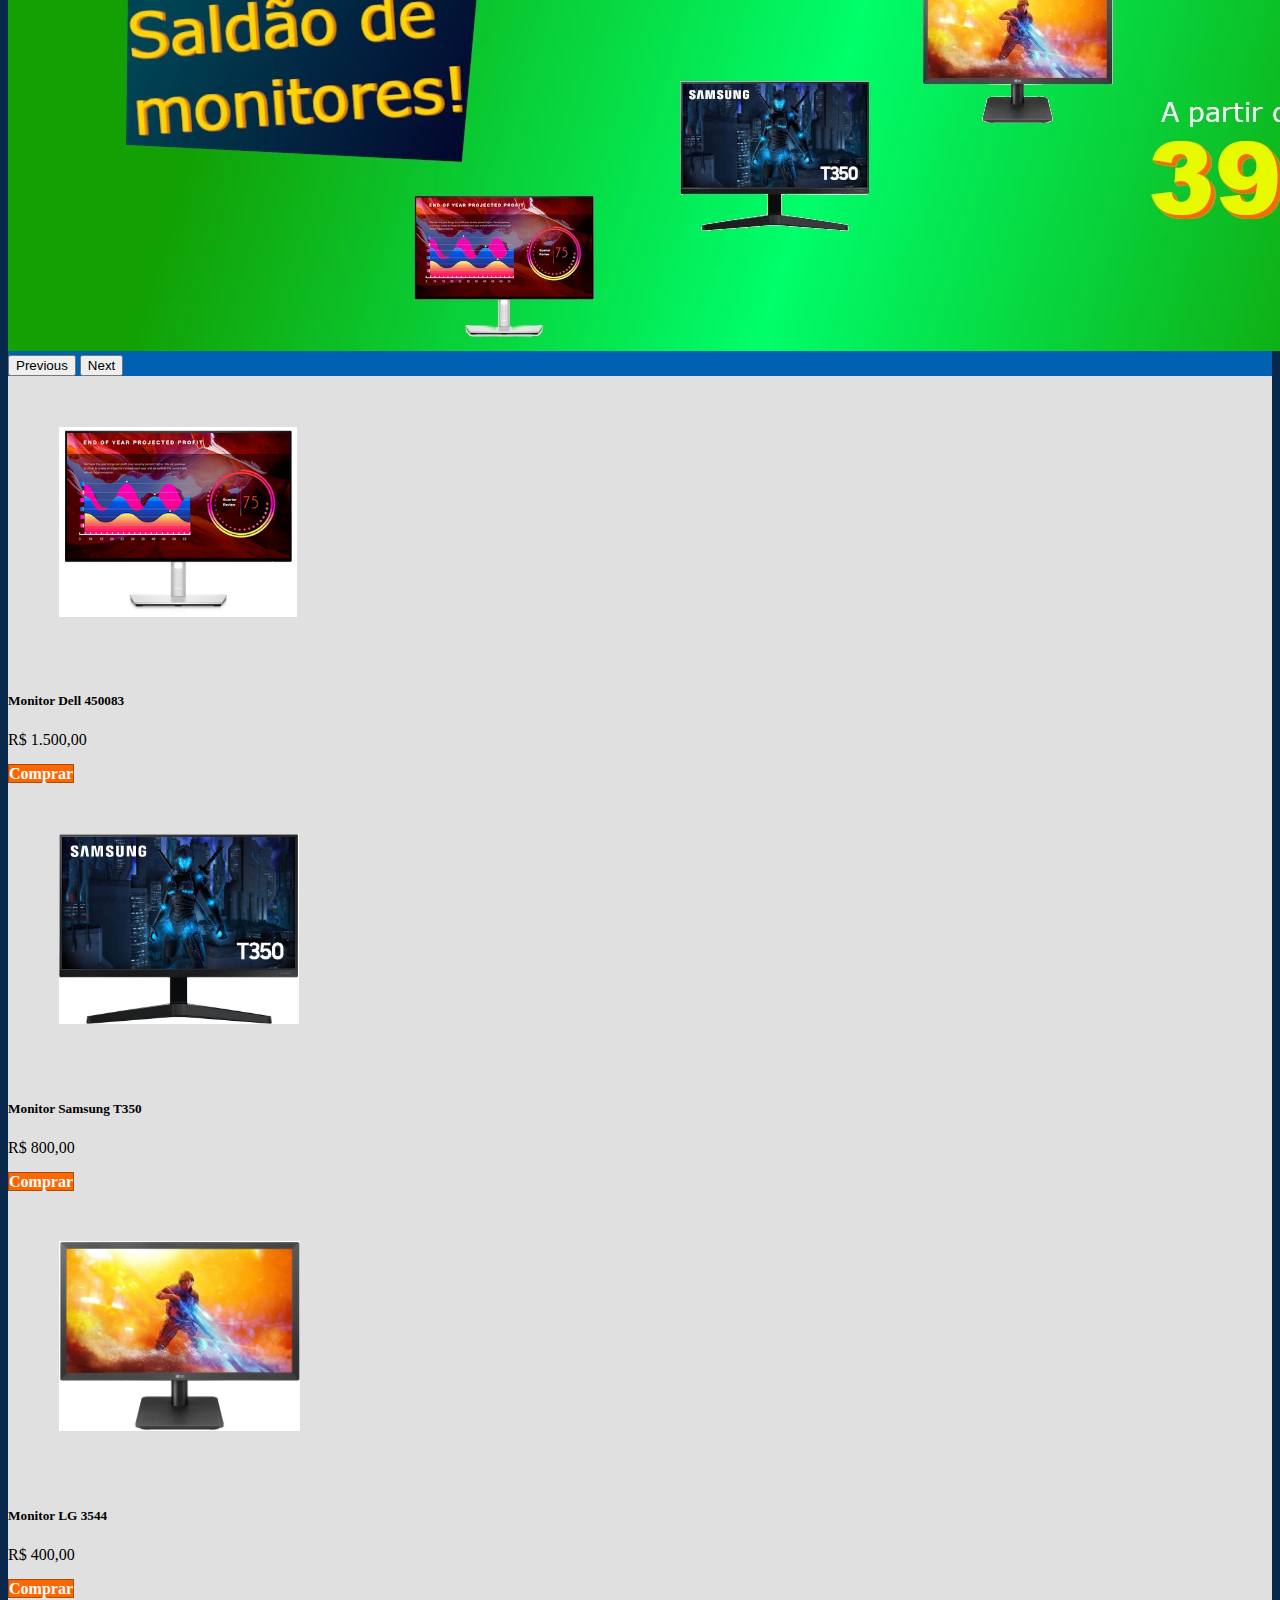
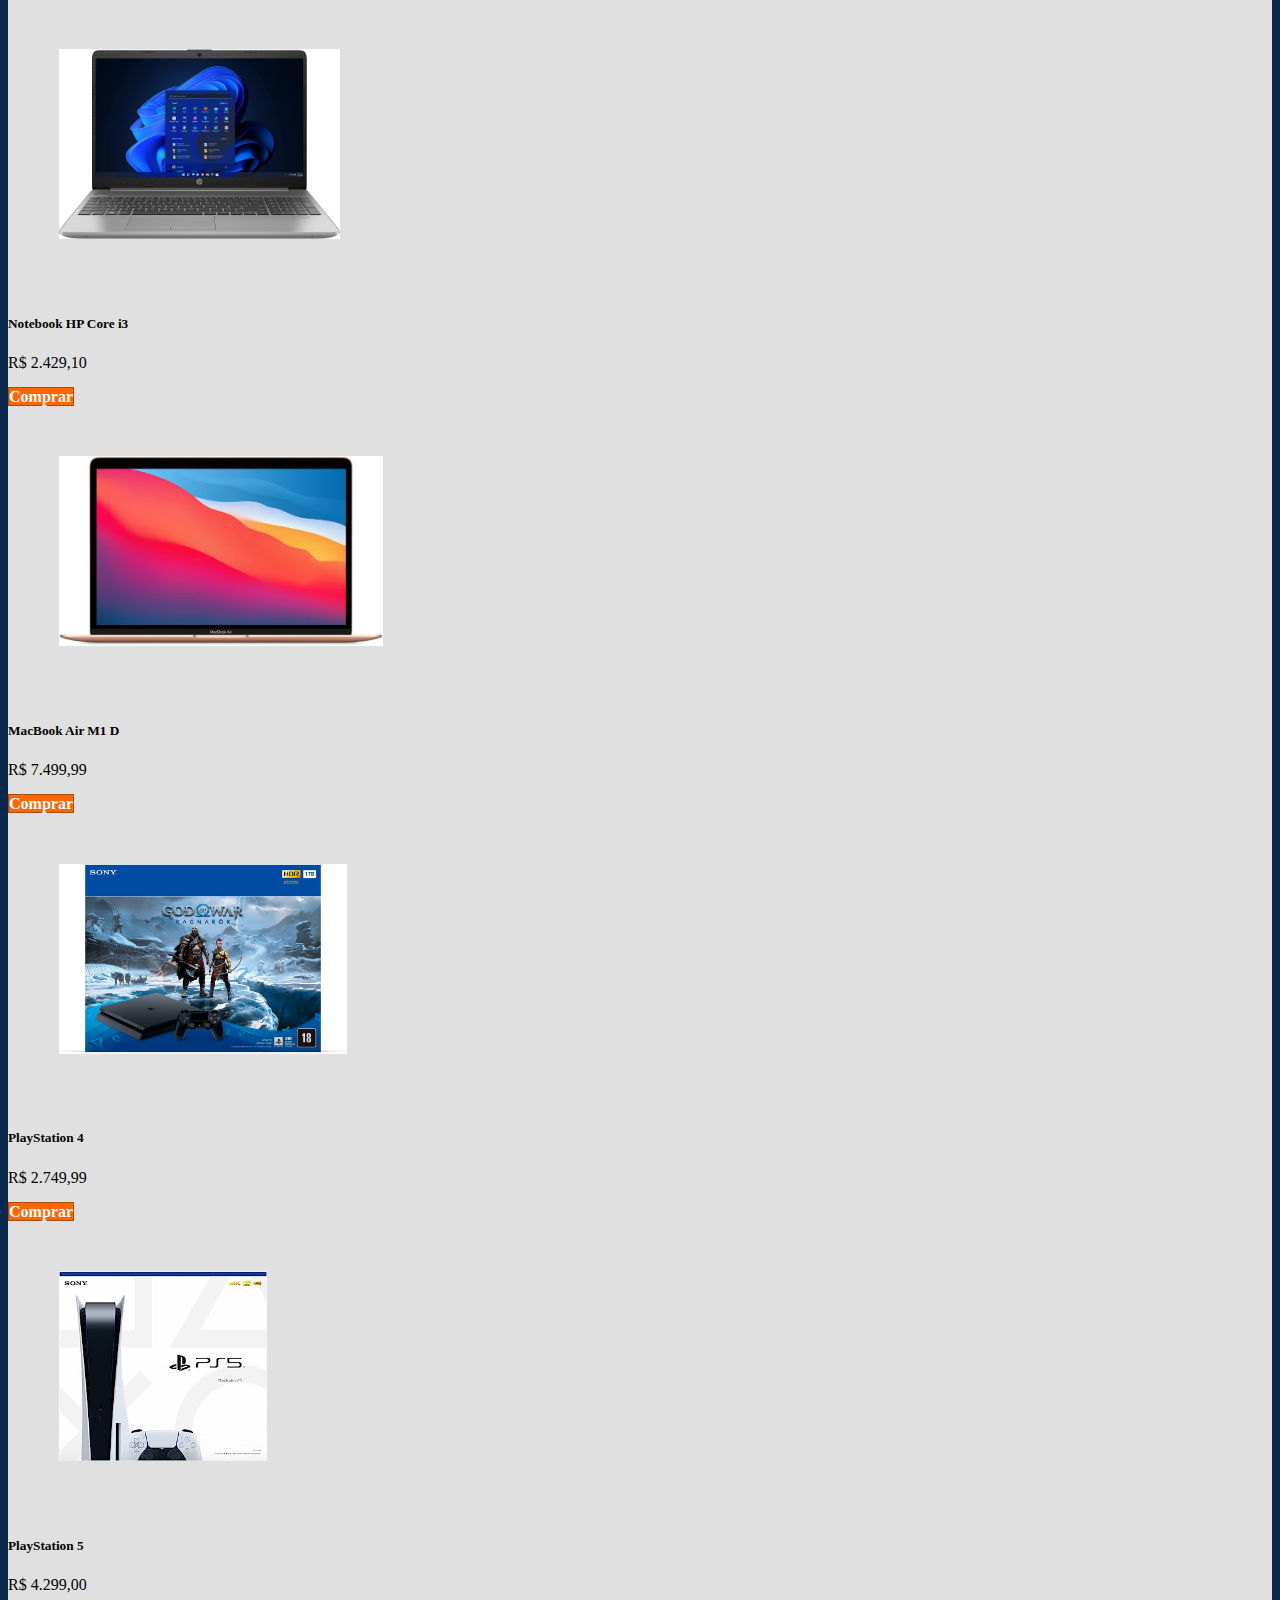
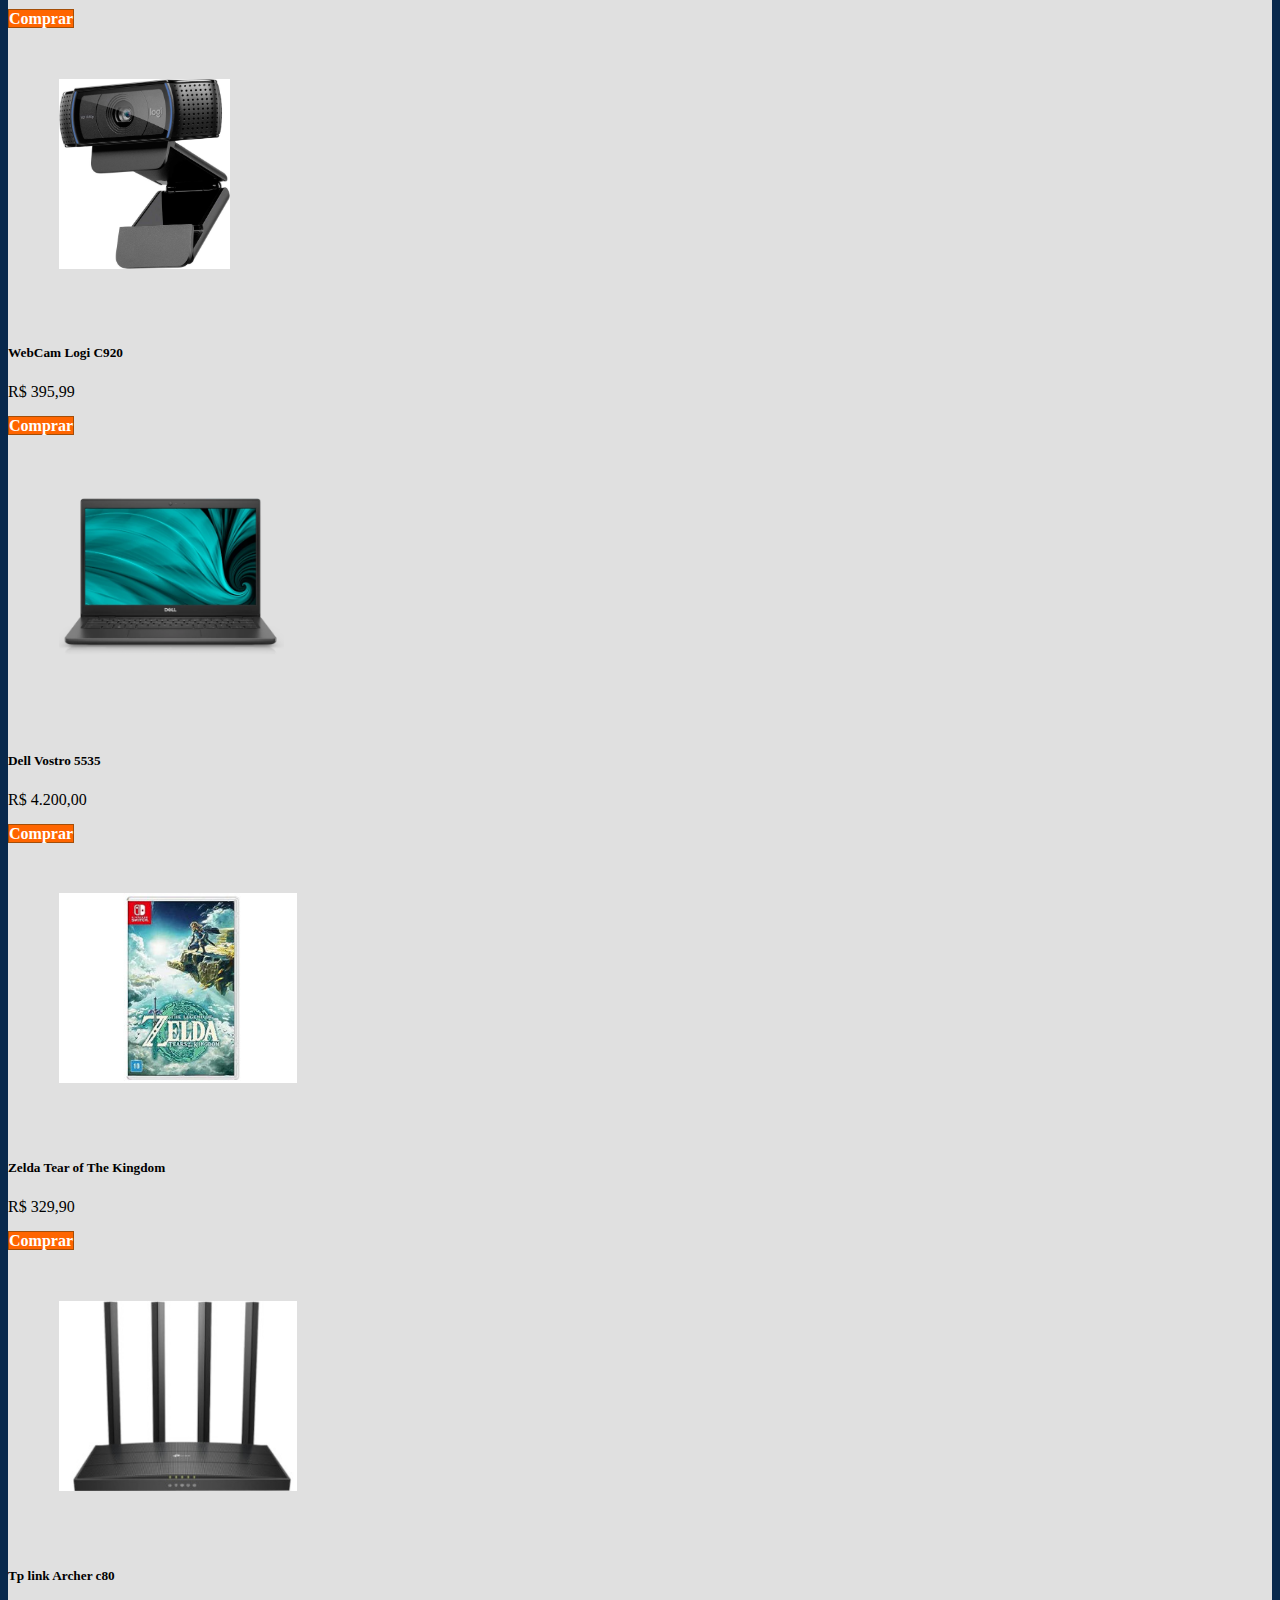
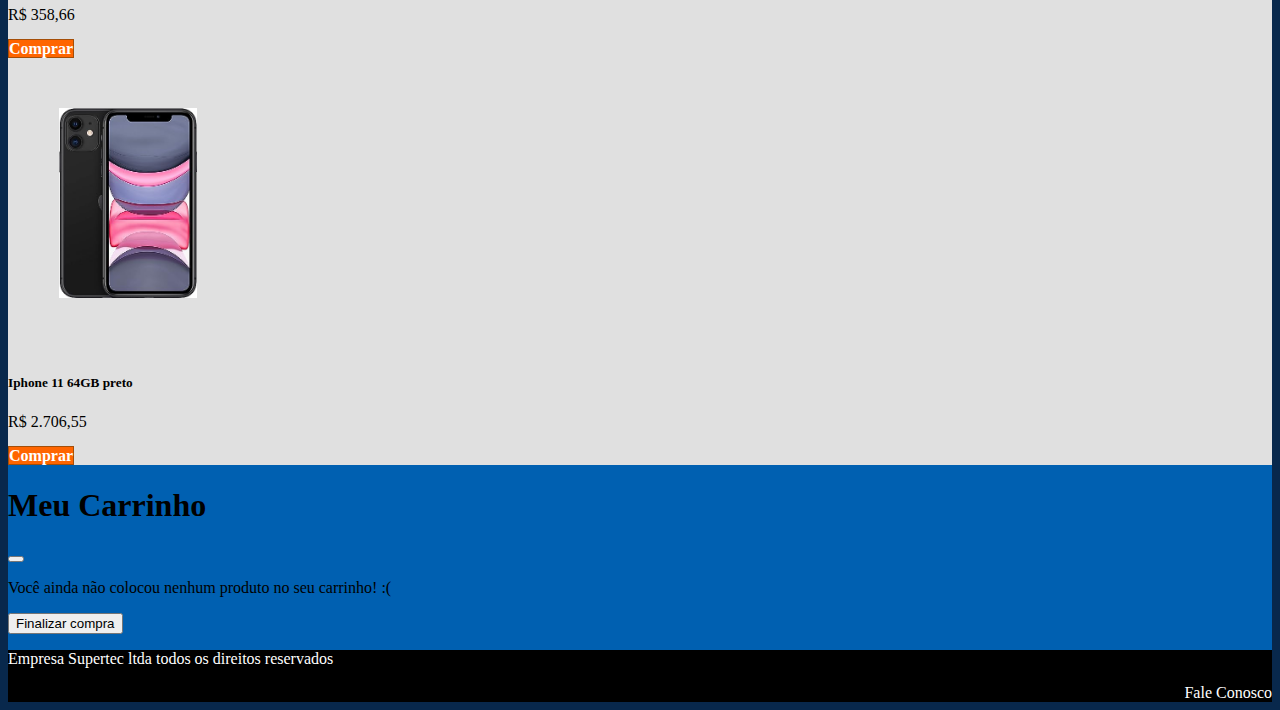
==== commit c3c24e8c: "Adicionando página de categoria e mais algumas alterações ná página de produto" ====
--- a/index.html
+++ b/index.html
@@ -1,226 +1,177 @@
-<!DOCTYPE html>
-<html lang="pt-br">
-<head>
-    <meta charset="UTF-8">
-    <meta name="viewport" content="width=device-width, initial-scale=1.0">
-    <title>Loja</title>
-    <link href="https://cdn.jsdelivr.net/npm/bootstrap@5.2.3/dist/css/bootstrap.min.css" rel="stylesheet" integrity="sha384-rbsA2VBKQhggwzxH7pPCaAqO46MgnOM80zW1RWuH61DGLwZJEdK2Kadq2F9CUG65" crossorigin="anonymous" >
-    <link href="https://cdn.jsdelivr.net/npm/remixicon@2.2.0/fonts/remixicon.css" rel="stylesheet">
-    <link rel="stylesheet" href="style/style.css">
-
-</head>
-
-<body>
-                                                                                        
-    <div class="container">
-     
-
-        <header class="row">
-            <!-- logo -->
-            <div class="col-xs-12 col-sm-12 col-md-3 col-xl-2 fora-logo">
-                <div class="col">
-                <img src="assets/Logo.webp" alt= "Logotipo de fundo azul com letras laranjas escrito: SuperTech" class="img-fluid fora-img">
-                </div>
-            </div>
-            
-            <!-- Search Bar -->
-            <div class="d-flex col-xs-6 col-sm-12 col-md-5 col-xl-8 align-items-center py-4">
-                <form class="w-100 me-3" role="search">
-                  <input type="search" class="form-control" placeholder="Buscar..." aria-label="Search">
-                </form>
-            </div>
-            <!-- Login-->
-            <div class="col-xs-1 col-sm-1 col-md-1 col-xl-1 header-icon-button py-4">
-                <a href="#" class="d-block link-body-emphasis text-decoration-none dropdown-toggle" data-bs-toggle="dropdown" aria-expanded="false">
-                    <img src="assets/login-box-line-white.svg" alt="mdo" width="32" height="32" class="rounded-circle">
-                  </a>
-                  <ul class="dropdown-menu text-small shadow">
-                    <li><hr class="dropdown-divider"></li>
-                    <li><a class="dropdown-item" href="#">Últimos pedidos</a></li>
-                    <li><a class="dropdown-item" href="#">Alterar Cadastro</a></li>
-                    <li><hr class="dropdown-divider"></li>
-                    <li><a class="dropdown-item" href="#">Fazer Logoff</a></li>
-                  </ul>
-            </div>
-            <!-- Carrinho-->
-            <div class="col-xs-1 col-sm-1 col-md-1 col-xl-1 header-icon-button py-4">
-              <a href="#" class="d-block">
-                <img src="assets/shopping-cart-line-white.svg" alt="mdo" width="32" height="32" class="" data-bs-toggle="modal" data-bs-target="#modalExibirCarrinho" >
-            </a>
-            <div id="contadorCarrinhoDiv">
-            <p id="contadorCarrinho" class="" style="color:white">00</p>
-            </div>
-          </div>
-
-            
-            <!-- <div class="col-xs-1 col-sm-1 col-md-1 col-xl-1 py-1">
-                
-                
-                </div> -->
-        
-            <!--Barra de navegação-->
-            <nav class="py-2 bg-body-tertiary border-bottom">
-                <div class="container d-flex flex-wrap">
-                    <div class="dropdown">
-                        <a href="#" class="d-flex align-items-center py-2 px-2 dropdown-toggle link-nav-menu" data-bs-toggle="dropdown" aria-expanded="false">
-                          Categoria
-                        </a>
-                        <ul class="dropdown-menu text-small shadow" style="">
-                          <li><a class="dropdown-item active" href="#" aria-current="page">Overview</a></li>
-                          <li><a class="dropdown-item" href="#">Ofertas</a></li>
-                          <li><a class="dropdown-item" href="#">Lançamentos</a></li>
-                          <li><a class="dropdown-item" href="#">Notebook</a></li>
-                          <li><hr class="dropdown-divider"></li>
-                          <li><a class="dropdown-item" href="#">Reports</a></li>
-                          <li><a class="dropdown-item" href="#">Analytics</a></li>
-                        </ul>
-                      </div>
-                    <ul class="nav me-auto ">
-                        <li class="nav-item"><a href="#" class="nav-link link-body-emphasis px-2 link-nav-menu">Ofertas</a></li>
-                        <li class="nav-item"><a href="#" class="nav-link link-body-emphasis px-2 link-nav-menu">Lançamentos</a></li>
-                        <li class="nav-item"><a href="#" class="nav-link link-body-emphasis px-2 link-nav-menu">Notebooks</a></li>
-                        <li class="nav-item"><a href="#" class="nav-link link-body-emphasis px-2 link-nav-menu">Smartphones</a></li>
-                        <li class="nav-item"><a href="#" class="nav-link link-body-emphasis px-2 link-nav-menu">Games</a></li>
-                    </ul>
-                <div>
-              </nav>
-            <!-- carrossel -->
-            <div class="pad-carrossel">
-            <div class="row carrossel"> 
-                <div id="carouselExampleDark" class="carousel carousel-dark slide axssd">
-                    <!--Indicadores do carrossel _ _ _ -->
-                    <div class="carousel-indicators">
-                      <button type="button" data-bs-target="#carouselExampleDark" data-bs-slide-to="0" class="active" aria-current="true" aria-label="Slide 1"></button>
-                      <button type="button" data-bs-target="#carouselExampleDark" data-bs-slide-to="1" aria-label="Slide 2"></button>
-                      <button type="button" data-bs-target="#carouselExampleDark" data-bs-slide-to="2" aria-label="Slide 3"></button>
-                    </div>
-                    <!--Carrossel Conjunto-->
-                    <div class="carousel-inner">
-                      <!--Carrossel 1-->
-                      <div class="carousel-item active" data-bs-interval="10000">
-                        <div class="row carousel-item-block">
-                        <div class="col-1 d-flex align-items-center" > <!--Oferta sim/não-->
-                            <img src="assets/oferta-especial.webp" class="d-block w-100" alt="...">
-                        </div>
-
-                        <div class="col-3"> <!--Imagem do produto-->
-                            <img src="assets/produto1.webp" class="d-block w-100" alt="...">
-                        </div>
-                                                
-                        <div class="col-4 d-flex flex-wrap align-items-center"> <!-- Descrição lateral-->
-                          <h5>Notebook Dell Vostro 5535</h5>
-                          <ul class="carousel-item-text">
-                            <li>Processador: i7-1260P (12-core, cache de 18MB, até 4.7GHZ)</li>
-                            <li>Memória RAM: 16gb LPDDR5 (soldada) 4800mhz, sem opção de expansibilidade.</li>
-                            <li>Placa de vídeo: Intel® Iris® XE com memória compartilhada</li>
-                            <li >Armazenamento: SSD de 512GB PCIE NVMe M.2</li>
-                          </ul>
-                          
-                        </div>
-                        <div class="col-4">
-                            <h5>Preção!</h5>
-                            <table>
-                                <tr><td>De:</td><td class="carousel-item-table">R$ 5.700,00</td></tr>
-                                <tr><td>Desconto:</td><td class="carousel-item-table">R$ 1.500,00</td></tr>
-                                <tr><td>_</td></tr>
-                                <tr><td><span>Preço:</span></td><td class="carousel-item-table"><span>R$ 4.200,00</span></td></tr>
-                                
-                                <tr><td></td><td class="carousel-item-table">(em até 12x de R$250,00)</td></tr>
-                                <tr><td></td><td class="carousel-item-table"><img src="assets/pix-64.webp" alt="">5% off no pix</td></tr>
-
-                            </table>
-                        </div>
-                        </div>
-                      </div>
-                      <!--Carrossel 2-->
-                      <div class="carousel-item" data-bs-interval="2000">
-                        <img src="assets/Logo2.webp" class="d-block w-100" alt="...">
-                        <div class="carousel-caption d-none d-md-block">
-                          <h5>Second slide label</h5>
-                          <p>Some representative placeholder content for the second slide.</p>
-                        </div>
-                      </div>
-                      <!--Carrossel 3-->
-                      <div class="carousel-item">
-                        <img src="..." class="d-block w-100" alt="...">
-                        <div class="carousel-caption d-none d-md-block">
-                          <h5>Third slide label</h5>
-                          <p>Some representative placeholder content for the third slide.</p>
-                        </div>
-                      </div>
-                    </div>
-                    <button class="carousel-control-prev" type="button" data-bs-target="#carouselExampleDark" data-bs-slide="prev">
-                      <span class="carousel-control-prev-icon" aria-hidden="true"></span>
-                      <span class="visually-hidden">Previous</span>
-                    </button>
-                    <button class="carousel-control-next" type="button" data-bs-target="#carouselExampleDark" data-bs-slide="next">
-                      <span class="carousel-control-next-icon" aria-hidden="true"></span>
-                      <span class="visually-hidden">Next</span>
-                    </button>
-                  </div>
-            </div>
-          </div>
-    <!--Cards-->
-        
-            
-    
-    <div class="px-2">
-      <div class="row g-3 container-card">
-    <!--    
-        <div class="col-sm-6 col-md-4 col-lg-3">    
-            <div class="card border-primary">
-              <div class="header-card-div">
-                <div class="header-card-div-p">
-                  <p>Adicionar ao carrinho</p>
-                </div>
-                <div class="header-card-div-img">
-                <img src="assets/addcart.webp" alt="adicionar carrinho" class="header-card-img" >
-                </div>
-              </div>
-                <img src="monitor.png" class="card-img-top" alt="...">
-                    <div class="card-body">
-                        <h5 class="card-title"> Produto</h5>
-                        <p class="card-text">Descrição</p>
-                        <a href="#" class="btn btn-info fw-bold">Compre!</a>
-                    </div>
-            </div>
-        </div>
-      -->
-
-      </div>   
-        
-     </div>                    
-
-
-<!-- Modal -->
-<div class="modal fade" id="modalExibirCarrinho" tabindex="-1" aria-labelledby="exampleModalLabel" aria-hidden="true">
-  <div class="modal-dialog modal-xl">
-    <div class="modal-content">
-      <div class="modal-header">
-        <h1 class="modal-title fs-5" id="exampleModalLabel">Meu Carrinho</h1>
-        <button type="button" class="btn-close" data-bs-dismiss="modal" aria-label="Close"></button>
-      </div>
-      <div class="modal-body" id="carrinhoModal">
-        <p>Você ainda não colocou nenhum produto no seu carrinho! :(</p>
-      </div>
-     <div class="modal-footer">
-        <button type="button" class="btn btn-primary">Finalizar compra</button>
-      </div>
-    </div>
-  </div>
-</div>
-<!-- -->
-     <whatsapp><img id="whatsapp_float" src="assets/whatsapp.webp" alt="Fale Conosco pelo Whatsapp!"></whatsapp>
-
-     <div class="">
-      <footer class="row">
-        <div class="col"><p>Empresa Supertec ltda todos os direitos reservados</p></div>
-        <div class="col fale-conosco">Fale Conosco <i class="ri-facebook-box-line"></i>  <i class="ri-instagram-line"></i> </div>
-      </footer>
-    </div>
- 
-  
-<script src="https://cdn.jsdelivr.net/npm/bootstrap@5.2.3/dist/js/bootstrap.bundle.min.js" integrity="sha384-kenU1KFdBIe4zVF0s0G1M5b4hcpxyD9F7jL+jjXkk+Q2h455rYXK/7HAuoJl+0I4" crossorigin="anonymous"> </script>   
-<script src="app/app.js"></script>
-</body>
+<!DOCTYPE html>
+<html lang="pt-br">
+<head>
+    <meta charset="UTF-8">
+    <meta name="viewport" content="width=device-width, initial-scale=1.0">
+    <title>Loja</title>
+    <link href="https://cdn.jsdelivr.net/npm/bootstrap@5.2.3/dist/css/bootstrap.min.css" rel="stylesheet" integrity="sha384-rbsA2VBKQhggwzxH7pPCaAqO46MgnOM80zW1RWuH61DGLwZJEdK2Kadq2F9CUG65" crossorigin="anonymous" >
+    <link href="https://cdn.jsdelivr.net/npm/remixicon@2.2.0/fonts/remixicon.css" rel="stylesheet">
+    <link rel="stylesheet" href="style/style.css">
+
+</head>
+
+<body>
+                                                                                        
+    <div class="container shadow">
+     
+
+        <header class="row">
+            <!-- logo -->
+            <div class="col-xs-12 col-sm-12 col-md-3 col-xl-2 fora-logo">
+                <div class="col">
+                <img src="assets/Logo.webp" alt= "Logotipo de fundo azul com letras laranjas escrito: SuperTech" class="img-fluid fora-img">
+                </div>
+            </div>
+            
+            <!-- Search Bar -->
+            <div class="d-flex col-xs-6 col-sm-12 col-md-5 col-xl-8 align-items-center py-4">
+                <form class="w-100 me-3" role="search">
+                  <input type="search" class="form-control" placeholder="Buscar..." aria-label="Search">
+                </form>
+            </div>
+            <!-- Login-->
+            <div class="col-xs-1 col-sm-1 col-md-1 col-xl-1 header-icon-button py-4">
+                <a href="#" class="d-block link-body-emphasis text-decoration-none dropdown-toggle" data-bs-toggle="dropdown" aria-expanded="false">
+                    <img src="assets/login-box-line-white.svg" alt="mdo" width="32" height="32" class="rounded-circle">
+                  </a>
+                  <ul class="dropdown-menu text-small shadow">
+                    <li><a class="dropdown-item" href="#">Olá, Dante!</a></li>
+                    <li><hr class="dropdown-divider"></li>
+                    <li><a class="dropdown-item" href="#">Últimos pedidos</a></li>
+                    <li><a class="dropdown-item" href="#">Alterar Cadastro</a></li>
+                    <li><hr class="dropdown-divider"></li>
+                    <li><a class="dropdown-item" href="#">Fazer Logoff</a></li>
+                  </ul>
+            </div>
+            <!-- Carrinho-->
+            <div class="col-xs-1 col-sm-1 col-md-1 col-xl-1 header-icon-button py-4">
+              <a href="#" class="d-block">
+                <img src="assets/shopping-cart-line-white.svg" alt="mdo" width="32" height="32" class="" data-bs-toggle="modal" data-bs-target="#modalExibirCarrinho" >
+            </a>
+            <div id="contadorCarrinhoDiv">
+            <p id="contadorCarrinho" class="" style="color:white">00</p>
+            </div>
+          </div>
+
+            
+            <!-- <div class="col-xs-1 col-sm-1 col-md-1 col-xl-1 py-1">
+                
+                
+                </div> -->
+        
+            <!--Barra de navegação-->
+            <nav class="bg-body-tertiary border-bottom">
+                <div class="container d-flex flex-wrap">
+                    <div class="dropdown">
+                        <a href="#" class="d-flex align-items-center py-2 px-2 dropdown-toggle link-nav-menu" data-bs-toggle="dropdown" aria-expanded="false">
+                          Categoria
+                        </a>
+                        <ul class="dropdown-menu text-small shadow" style="">
+                          <li><a class="dropdown-item active" href="#" aria-current="page">Overview</a></li>
+                          <li><a class="dropdown-item" href="#">Ofertas</a></li>
+                          <li><a class="dropdown-item" href="#">Lançamentos</a></li>
+                          <li><a class="dropdown-item" href="#">Notebook</a></li>
+                          <li><hr class="dropdown-divider"></li>
+                          <li><a class="dropdown-item" href="#">Periféricos</a></li>
+                          <li><a class="dropdown-item" href="#">Analytics</a></li>
+                        </ul>
+                      </div>
+                    <ul class="nav me-auto ">
+                        <li class="nav-item"><a href="#" class="nav-link link-body-emphasis px-2 link-nav-menu">Ofertas</a></li>
+                        <li class="nav-item"><a href="#" class="nav-link link-body-emphasis px-2 link-nav-menu">Lançamentos</a></li>
+                        <li class="nav-item"><a href="#" class="nav-link link-body-emphasis px-2 link-nav-menu">Notebooks</a></li>
+                        <li class="nav-item"><a href="#" class="nav-link link-body-emphasis px-2 link-nav-menu">Smartphones</a></li>
+                        <li class="nav-item"><a href="#" class="nav-link link-body-emphasis px-2 link-nav-menu">Games</a></li>
+                    </ul>
+                <div>
+              </nav>
+            <!-- carrossel -->
+          <div>
+          <div class="col py-0">
+            <div id="carouselExampleAutoplaying" class="carousel slide" data-bs-ride="carousel">
+              <div class="carousel-inner">
+                <div class="carousel-item active">
+                  <img src="assets/carrosselA.webp" class="d-block w-100" alt="...">
+                </div>
+                <div class="carousel-item">
+                  <img src="assets/carrosselB.webp" class="d-block w-100" alt="...">
+                </div>
+                <div class="carousel-item">
+                  <img src="assets/carrosselC.webp" class="d-block w-100" alt="...">
+                </div>
+              </div>
+              <button class="carousel-control-prev" type="button" data-bs-target="#carouselExampleAutoplaying" data-bs-slide="prev">
+                <span class="carousel-control-prev-icon" aria-hidden="true"></span>
+                <span class="visually-hidden">Previous</span>
+              </button>
+              <button class="carousel-control-next" type="button" data-bs-target="#carouselExampleAutoplaying" data-bs-slide="next">
+                <span class="carousel-control-next-icon" aria-hidden="true"></span>
+                <span class="visually-hidden">Next</span>
+              </button>
+            </div>
+          </div>
+        
+    <!--Cards-->
+        
+            
+    
+    <div class="px-2 py-2">
+      <div class="row g-3 container-card">
+    <!--    
+        <div class="col-sm-6 col-md-4 col-lg-3">    
+            <div class="card border-primary">
+              <div class="header-card-div">
+                <div class="header-card-div-p">
+                  <p>Adicionar ao carrinho</p>
+                </div>
+                <div class="header-card-div-img">
+                <img src="assets/addcart.webp" alt="adicionar carrinho" class="header-card-img" >
+                </div>
+              </div>
+                <img src="monitor.png" class="card-img-top" alt="...">
+                    <div class="card-body">
+                        <h5 class="card-title"> Produto</h5>
+                        <p class="card-text">Descrição</p>
+                        <a href="#" class="btn btn-info fw-bold">Compre!</a>
+                    </div>
+            </div>
+        </div>
+      -->
+
+      </div>   
+        
+     </div>                    
+
+
+<!-- Modal -->
+<div class="modal fade" id="modalExibirCarrinho" tabindex="-1" aria-labelledby="exampleModalLabel" aria-hidden="true">
+  <div class="modal-dialog modal-xl">
+    <div class="modal-content">
+      <div class="modal-header">
+        <h1 class="modal-title fs-5" id="exampleModalLabel">Meu Carrinho</h1>
+        <button type="button" class="btn-close" data-bs-dismiss="modal" aria-label="Close"></button>
+      </div>
+      <div class="modal-body" id="carrinhoModal">
+        <p>Você ainda não colocou nenhum produto no seu carrinho! :(</p>
+      </div>
+      <div class="modal-footer">
+        <button type="button" class="btn btn-primary">Finalizar compra</button>
+      </div>
+    </div>
+  </div>
+</div>
+<!-- -->
+     <whatsapp><img id="whatsapp_float" src="assets/whatsapp.webp" alt="Fale Conosco pelo Whatsapp!"></whatsapp>
+
+     <div class="">
+      <footer class="row">
+        <div class="col"><p>Empresa Supertec ltda todos os direitos reservados</p></div>
+        <div class="col fale-conosco">Fale Conosco <i class="ri-facebook-box-line"></i>  <i class="ri-instagram-line"></i> </div>
+      </footer>
+    </div>
+ 
+  
+<script src="https://cdn.jsdelivr.net/npm/bootstrap@5.2.3/dist/js/bootstrap.bundle.min.js" integrity="sha384-kenU1KFdBIe4zVF0s0G1M5b4hcpxyD9F7jL+jjXkk+Q2h455rYXK/7HAuoJl+0I4" crossorigin="anonymous"> </script>   
+<script src="app/app.js"></script>
+</body>
 </html>--- a/style/style.css
+++ b/style/style.css
@@ -1,204 +1,221 @@
-#whatsapp_float{
-    width: 100px;
-    position: fixed;
-    bottom: 5px;
-    right: 5px;
-    box-shadow:0;
-    background-color: white;
-    border-radius: 50%;
-    transition: background-color 0.5ms;
-    transition: box-shaddow 0.5ms;
-    
-       
-}
-#whatsapp_float:hover{
-    
-    background-color: green;
-    box-shadow: inset white 0 0 15px 10px;  
-}
-
-#login-in-out{
-    background-color: lightgray;
-    margin-right: 1%;
-    padding: 5%;
-    border-radius: 12px;
-    border: 1px solid black;
-    
-    flex-shrink: 0;
-}
-
-.fora-img{
-        margin-top: 10%;
-        
-}
-
-
-.grupo-busca{
-    margin-top: 4%;
-}
-.busca{
-    width: calc(100% - 35px);
-    border: 2px solid black;
-    border-top-left-radius: 5px;
-    border-bottom-left-radius: 5px;
-    
-}
-
-.lupabusca{
-    background-color: lightgray;
-    padding: 1px 1px 1px 4px;
-    width: 30px;
-    height: 30px;
-    border-radius: 5px;
-    border: 2px solid black;
-    align-items: center;
-}
-
-header{
-    background-color: #0060b1;
-}
-
-body{
-    background-color:#08284c;
-}
-
-.header-icon-button{
-    color: black;
-    
-}
-
-#contadorCarrinhoDiv{
-   text-align: center;
-   justify-content: center;
-   border: #a44e08 solid 0.5px;
-   background-color: #ff6500;
-   border-radius: 30%;
-   display: block;
-   position: relative;
-   bottom: 3.125rem;
-   left: 1.5625rem;
-   width: 1.5rem;
-   height: 1.6rem;
-}
-.link-nav-menu{
-    text-decoration: none;
-    color: white;
-    text-align: center;
-    transition: 0.4s;
-    font-weight:500;
-    
-}
-
-.link-nav-menu:visited{
-    text-decoration: none;
-    color: white;
-        
-}
-
-.link-nav-menu:hover{
-    text-decoration: underline;
-    text-align: center;
-    color: white;
-}
-
-.carrossel{
-    background-color: white;
-}
-
-.carousel-item-block{
-    margin-bottom: 1rem ;
-    margin-top: 1rem;
-}
-.carousel-item-text{
-    border: 0;
-    padding: 1.2rem;
-}
-
-.carousel-item-table{
-    padding-left: 2em;
-}
-
-tr span{
-    font-weight: bold;
-}
-
-.container-card{
-    background-color: #e0e0e0; 
-}
-
-
-
-.card-back-style{
-    border: 0;
-    justify-content: center;
-    align-items: center;
-}
-
-
-
-.card-img-top{
-    padding: 4%;
-    
-}
-
-.card-button-color{
-    background-color: #ff6500;
-    border: 1px solid #a44e08;
-    color: white;
-    font-weight: bold;
-
-}
-
-.card-color-button:hover{
-    background-color: #b86107;
-    border: 1px solid #a44e08;
-    
-
-}
-
-.card-img-dimensions{
-    max-height: 190px;
-    max-width: 100%;
-    width: fit-content;
-    
-    
-
-}
-
-.modalItem{
-    display: flex;
-}
-
-.modalItemImagem{
-    align-items: center;
-    justify-content: center;
-    
-    
-}
-.modalImagem{
-    max-width: 200px;
-    width: fit-content;
-    height: fit-content;
-    max-height: 150px;
-}
-.modalItemQuantidade{
-    display: flex;
-    justify-content: space-around;
-    
-}
-
-footer{
-    background-color: black;
-    color: #FFF;
-}
-
-.fale-conosco{
-    text-align: right;
-}
-
-@media (max-width:576px){
-.hide-menu{
-	display:none;
-
-}
+#whatsapp_float{
+    width: 100px;
+    position: fixed;
+    bottom: 5px;
+    right: 5px;
+    box-shadow:0;
+    background-color: white;
+    border-radius: 50%;
+    transition: background-color 0.5ms;
+    transition: box-shaddow 0.5ms;
+    
+       
+}
+#whatsapp_float:hover{
+    
+    background-color: green;
+    box-shadow: inset white 0 0 15px 10px;  
+}
+
+#login-in-out{
+    background-color: lightgray;
+    margin-right: 1%;
+    padding: 5%;
+    border-radius: 12px;
+    border: 1px solid black;
+    
+    flex-shrink: 0;
+}
+
+.fora-img{
+        margin-top: 10%;
+        
+}
+
+
+.grupo-busca{
+    margin-top: 4%;
+}
+.busca{
+    width: calc(100% - 35px);
+    border: 2px solid black;
+    border-top-left-radius: 5px;
+    border-bottom-left-radius: 5px;
+    
+}
+
+.lupabusca{
+    background-color: lightgray;
+    padding: 1px 1px 1px 4px;
+    width: 30px;
+    height: 30px;
+    border-radius: 5px;
+    border: 2px solid black;
+    align-items: center;
+}
+
+header{
+    background-color: #0060b1;
+}
+
+body{
+    background-color:#08284c;
+}
+
+.header-icon-button{
+    color: black;
+    
+}
+
+#contadorCarrinhoDiv{
+   text-align: center;
+   justify-content: center;
+   border: #a44e08 solid 0.5px;
+   background-color: #ff6500;
+   border-radius: 30%;
+   display: block;
+   position: relative;
+   bottom: 3.125rem;
+   left: 1.5625rem;
+   width: 1.5rem;
+   height: 1.6rem;
+}
+.link-nav-menu{
+    text-decoration: none;
+    color: white;
+    text-align: center;
+    transition: 0.4s;
+    font-weight:500;
+    
+}
+
+.link-nav-menu:visited{
+    text-decoration: none;
+    color: white;
+        
+}
+
+.link-nav-menu:hover{
+    text-decoration: underline;
+    text-align: center;
+    color: white;
+}
+
+.carrossel{
+    background-color: white;
+}
+
+.carousel-item-block{
+    margin-bottom: 1rem ;
+    margin-top: 1rem;
+}
+.carousel-item-text{
+    border: 0;
+    padding: 1.2rem;
+}
+
+.carousel-item-table{
+    padding-left: 2em;
+}
+
+tr span{
+    font-weight: bold;
+}
+
+.container-card{
+    background-color: #e0e0e0; 
+}
+
+
+
+.card-back-style{
+    border: 0;
+    justify-content: center;
+    align-items: center;
+}
+
+
+
+.card-img-top{
+    padding: 4%;
+    
+}
+
+.card-body-custom{
+    width: 90%;
+}
+
+.card-body-custom p{
+    text-align: center;
+    
+}
+
+.card-body-custom h5{
+    text-align: center;
+    
+}
+
+.card-button-color{
+    background-color: #ff6500;
+    border: 1px solid #a44e08;
+    color: white;
+    font-weight: bold;
+    
+
+}
+
+.card-color-button:hover{
+    background-color: #b86107;
+    border: 1px solid #a44e08;
+    
+
+}
+
+.card-img-dimensions{
+    max-height: 190px;
+    max-width: 100%;
+    width: fit-content;
+    
+    
+
+}
+
+.modalItem{
+    display: flex;
+}
+
+.modalItemImagem{
+    align-items: center;
+    justify-content: center;
+    
+    
+}
+.modalImagem{
+    max-width: 200px;
+    width: fit-content;
+    height: fit-content;
+    max-height: 150px;
+}
+
+.modalItemQuantidade{
+    display: flex;
+    justify-content: space-around;
+    
+}
+
+
+footer{
+    background-color: black;
+    color: #FFF;
+}
+
+.fale-conosco{
+    text-align: right;
+}
+
+@media (max-width:576px){
+.hide-menu{
+	display:none;
+
+}
 }